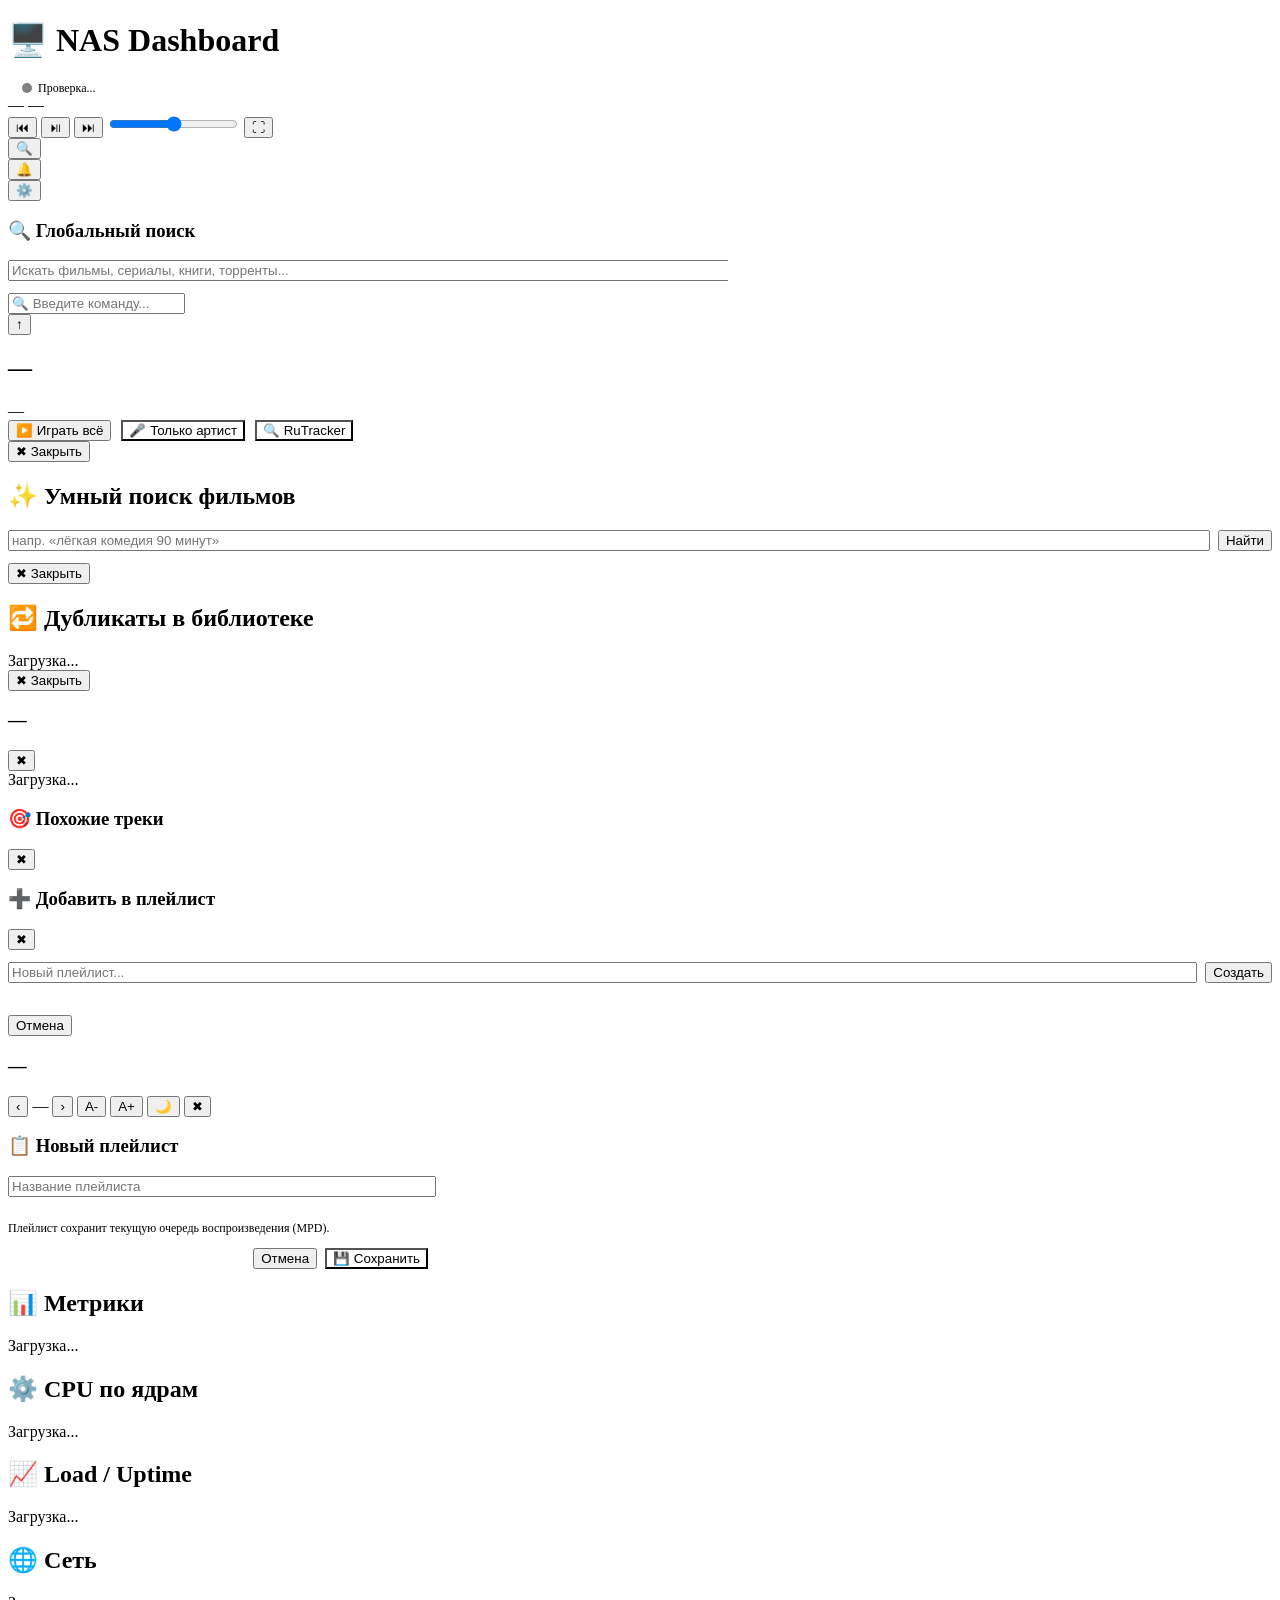
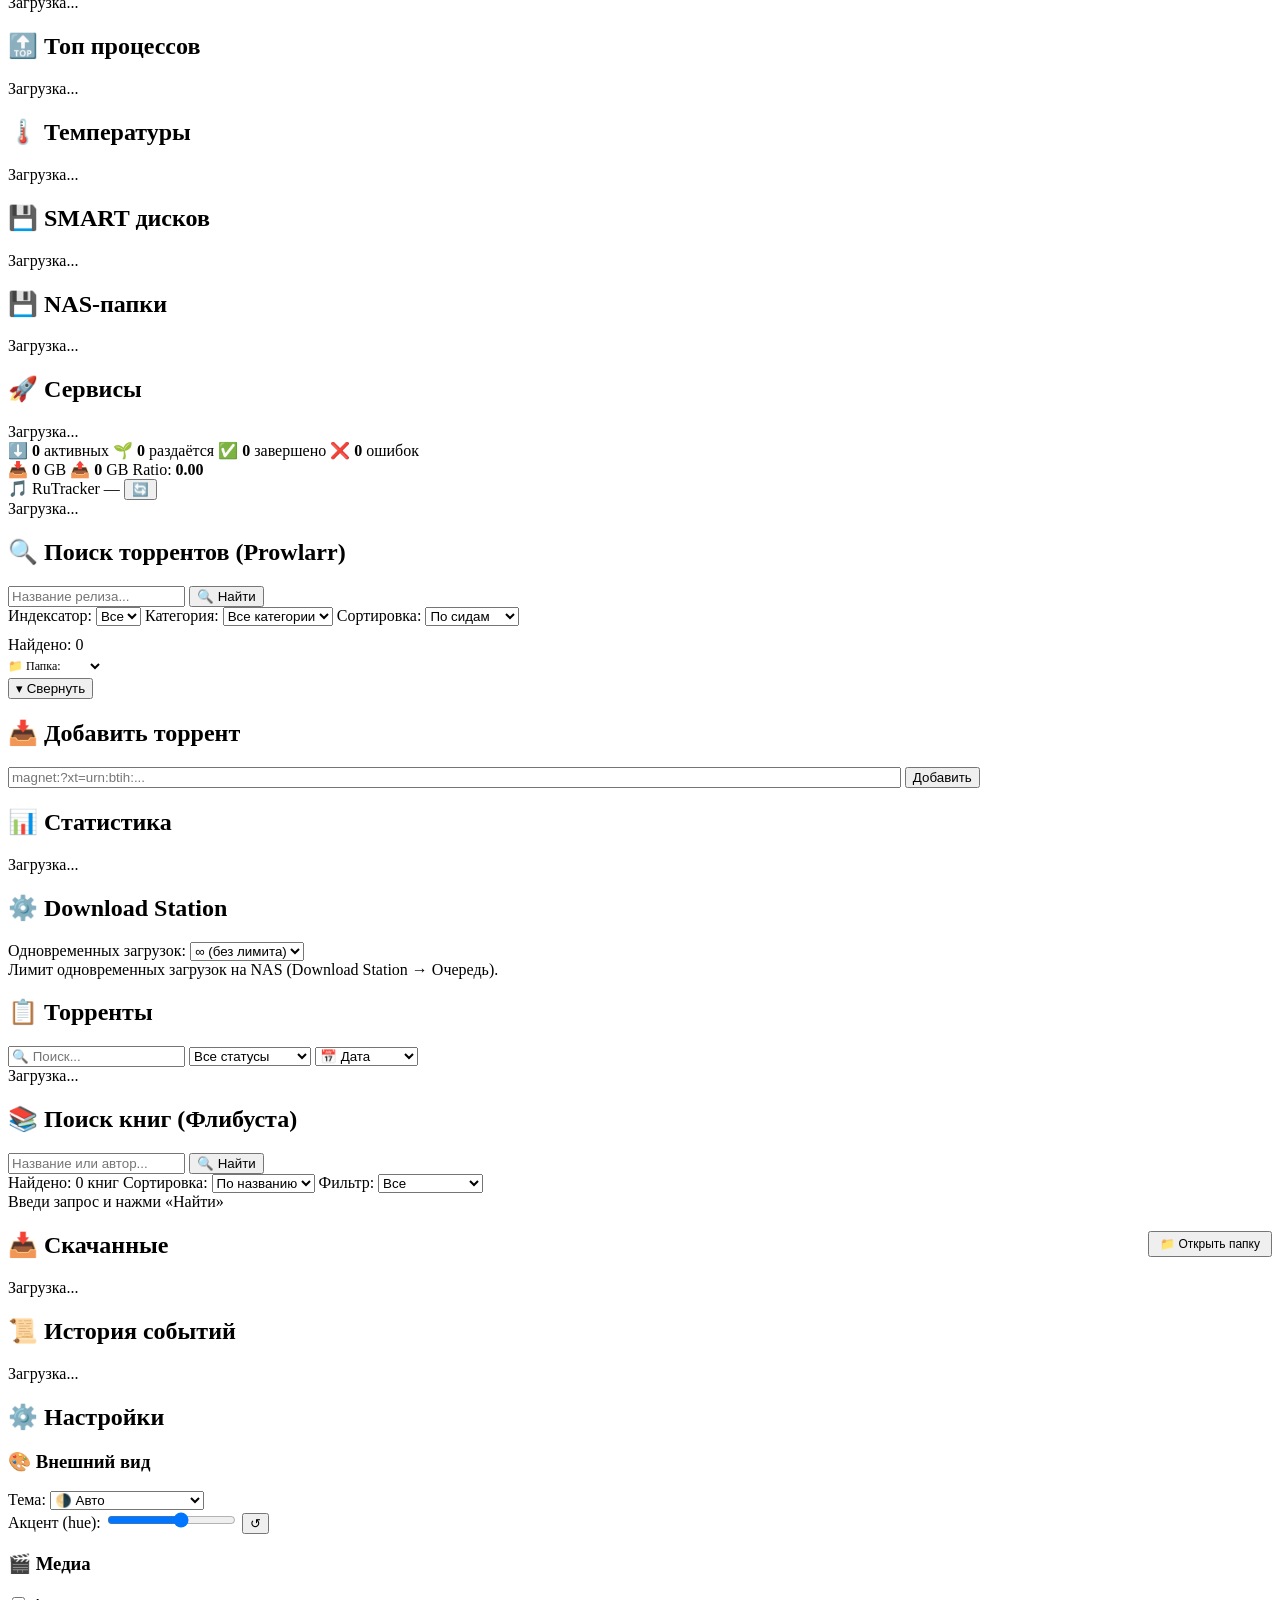
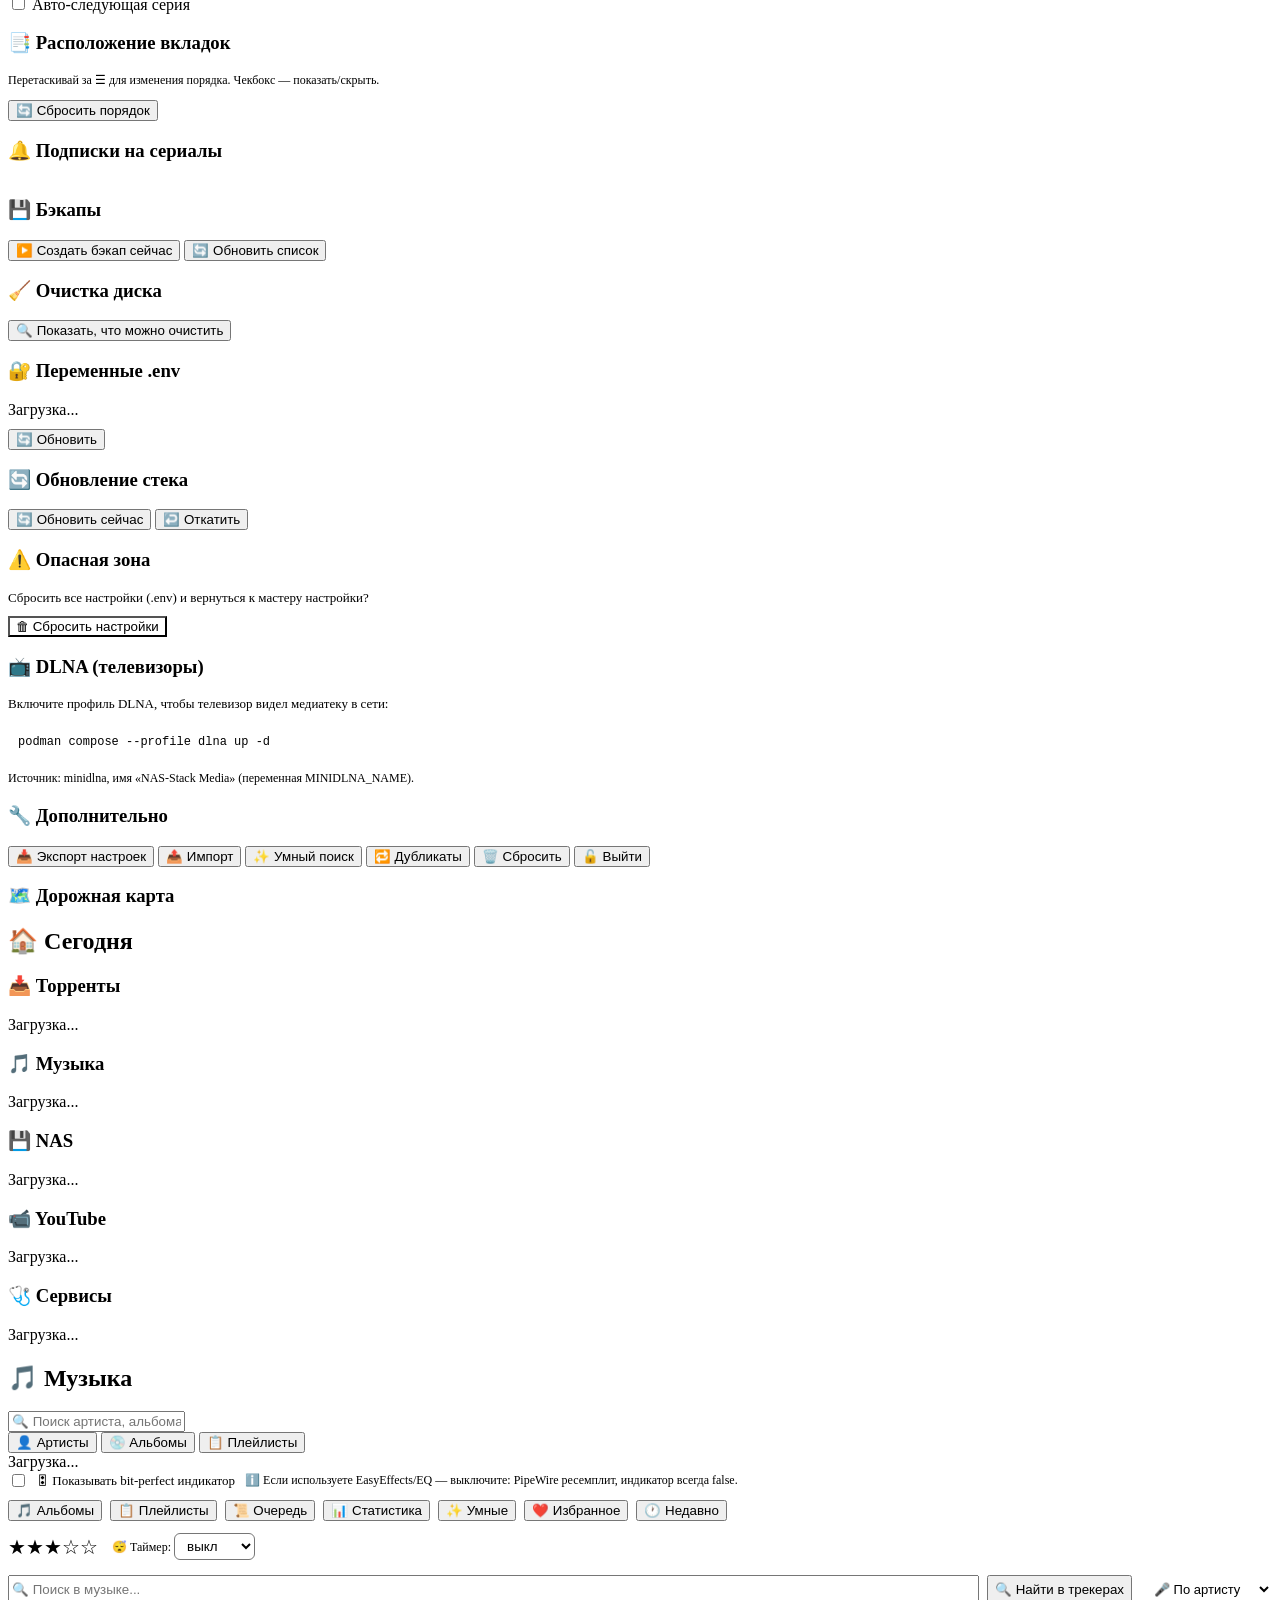
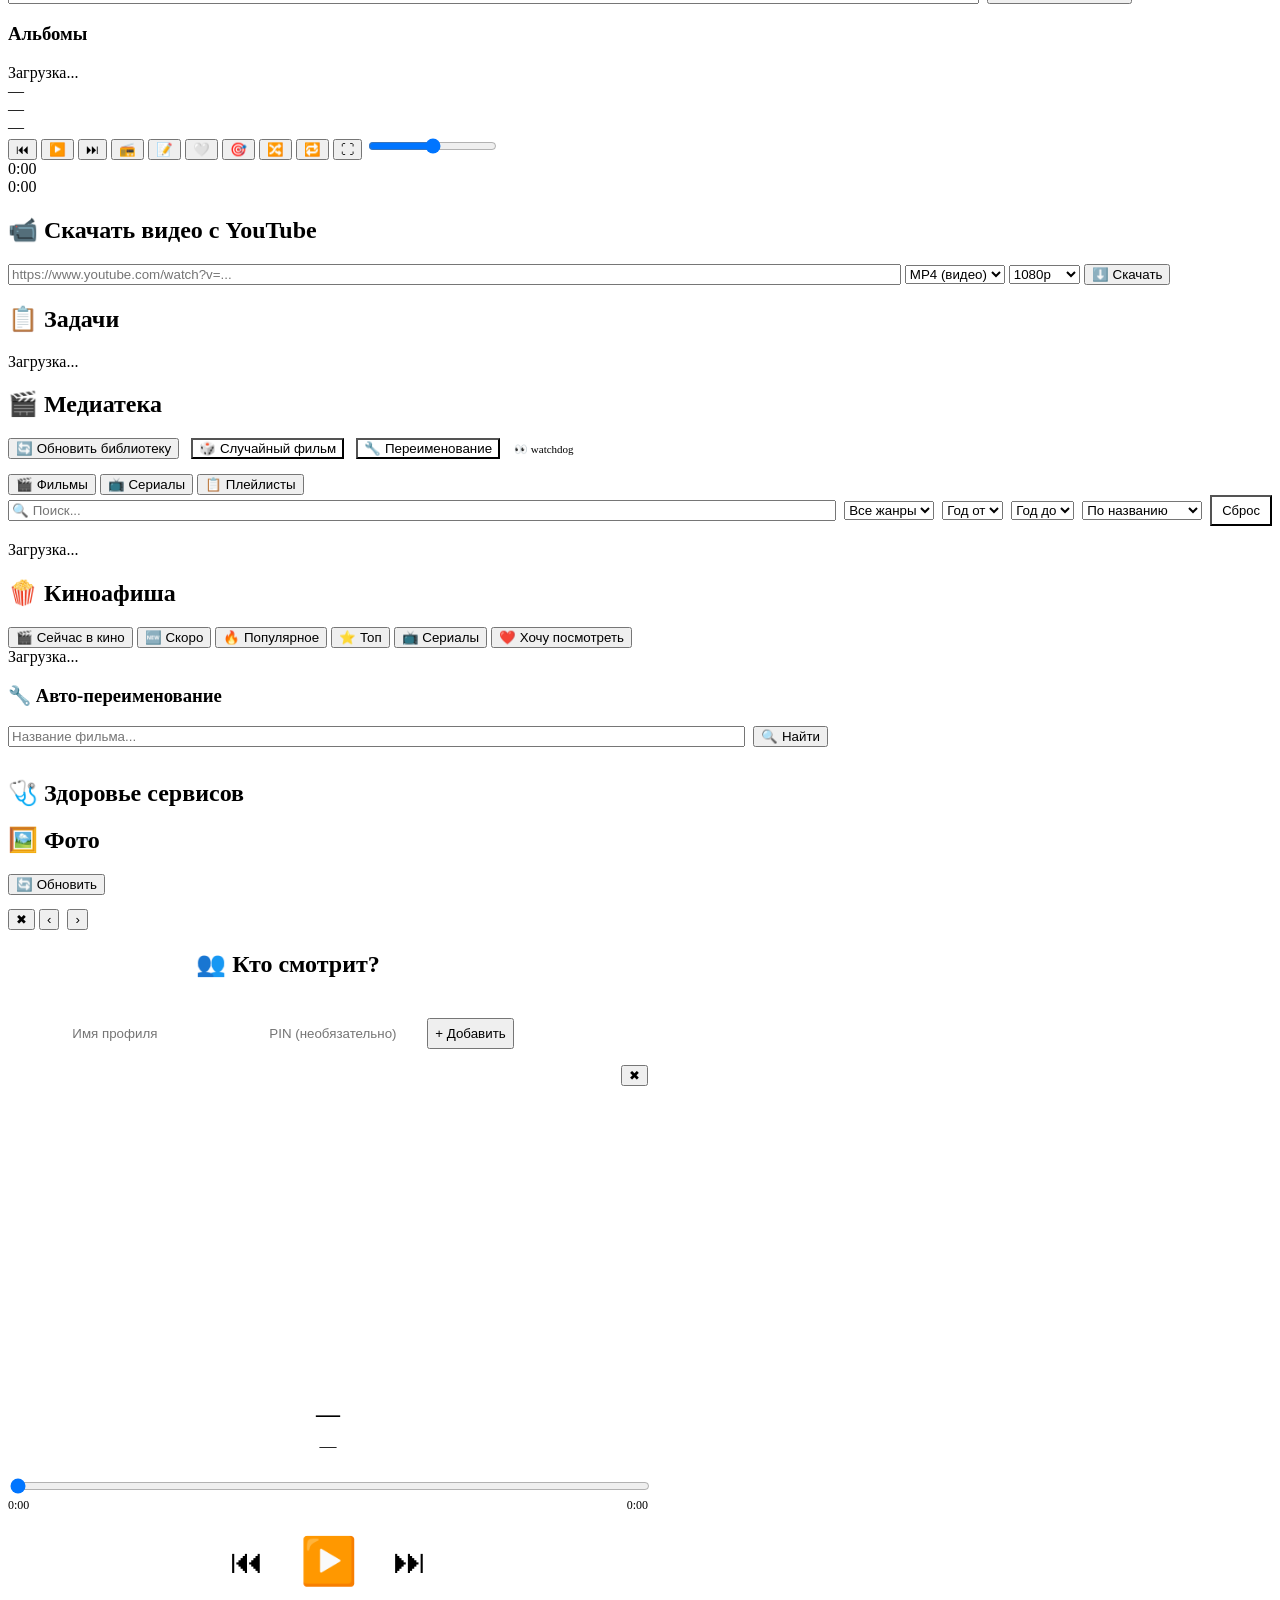
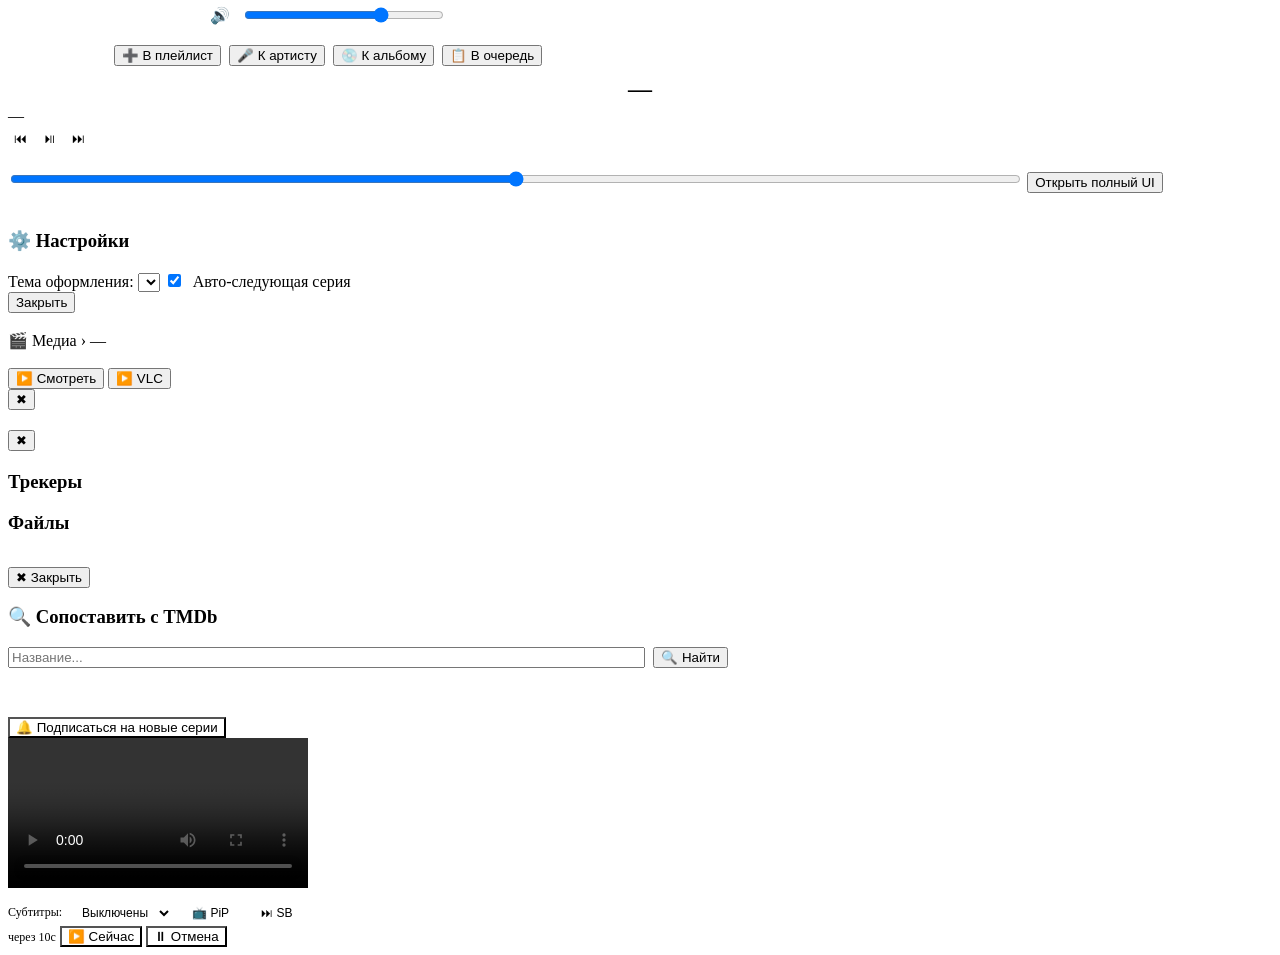
==== web-dashboard/static/index.html @ 62905355 "Initial commit: NAS-Stack secure baseline (P0/P1 audit fixes)" ====
<!DOCTYPE html>
<html lang="ru">
<head>
    <meta charset="UTF-8">
    <meta name="viewport" content="width=device-width, initial-scale=1.0">
    <title>NAS Dashboard</title>
    <meta name="theme-color" content="#cba6f7">
    <link rel="manifest" href="/manifest.json">
    <meta name="nas-auth-enabled" content="__NAS_AUTH_ENABLED__">
    <meta name="nas-books-opener-url" content="http://localhost:9999">
    <meta name="nas-youtube-host-dir" content="/mnt/nas/YT_video">
    <script src="/static/theme.js"></script>
    <link rel="stylesheet" href="/static/app.css">
</head>
<body>
    <div id="update-banner" style="display:none; background:var(--accent); color:var(--bg); padding:8px 16px; text-align:center; position:fixed; top:0; left:0; right:0; z-index:2000;">
        🔄 Доступно обновление: <span id="update-count">0</span> коммитов.
        <button onclick="runUpdate()" style="margin-left:12px; background:var(--bg); color:var(--accent); border:none; padding:4px 12px; border-radius:4px; cursor:pointer;">Обновить</button>
        <button onclick="dismissUpdate()" style="margin-left:8px; background:transparent; color:var(--bg); border:none; cursor:pointer;">✕</button>
    </div>
    <div id="top-progress" class="top-progress"></div>

    <div id="login-screen" class="login-screen" style="display:none;">
        <div class="login-card">
            <h1 class="login-title">🖥️ NAS Dashboard</h1>
            <p class="login-subtitle">Введите пароль для входа</p>
            <form onsubmit="event.preventDefault(); doLogin();">
                <input type="password" id="login-password" class="login-input" placeholder="Пароль" autofocus>
                <div id="login-error" class="login-error"></div>
                <button type="submit" class="login-button">🔓 Войти</button>
            </form>
        </div>
    </div>

    <header class="app-header">
        <div class="header-left">
            <h1 class="app-logo">🖥️ NAS Dashboard</h1>
            <div id="health-indicator" title="Статус сервисов" onclick="showTab('health')" style="display:flex;align-items:center;gap:6px;cursor:pointer;margin-left:14px;">
                <div id="health-dot" style="width:10px;height:10px;border-radius:50%;background:gray;"></div>
                <span id="health-text" style="font-size:12px;color:var(--fg-muted);">Проверка...</span>
            </div>
        </div>
        <div class="header-right">
            <div id="mini-player" class="mini-player" onclick="openFullPlayer()" title="Открыть плеер">
                <img id="mini-cover" class="mini-cover" src="" onclick="event.stopPropagation(); openCurrentAlbum()" title="Открыть альбом" onerror="this.style.display='none'">
                <div class="mini-info" onclick="event.stopPropagation(); scrollToCurrentTrack()" title="К текущему треку">
                    <span class="mini-title" id="mini-title">—</span>
                    <span class="mini-artist" id="mini-artist" onclick="event.stopPropagation(); openCurrentArtist()" title="К артисту">—</span>
                </div>
                <button onclick="event.stopPropagation(); musicPrev()" class="mini-btn" title="Prev">⏮</button>
                <button onclick="event.stopPropagation(); musicPlayPause()" class="mini-btn" title="Play/Pause">⏯</button>
                <button onclick="event.stopPropagation(); musicNext()" class="mini-btn" title="Next">⏭</button>
                <input type="range" id="mini-volume-range" class="mini-vol-range" min="0" max="100" oninput="musicVolume(this.value)" onclick="event.stopPropagation()" title="Громкость">
                <button onclick="event.stopPropagation(); openFullPlayer()" class="mini-btn" title="Развернуть">⛶</button>
                <div class="mini-progress" id="mini-progress"><div class="mini-progress-fill" id="mini-progress-fill"></div></div>
            </div>
            <button class="header-btn" onclick="openGlobalSearch()" title="Поиск (Ctrl+K)">🔍</button>
            <div style="position:relative;">
                <button class="header-btn" id="notifications-btn" onclick="toggleNotifPanel()" title="Уведомления">🔔</button>
                <span id="notif-count" style="position:absolute; top:2px; right:2px; background:var(--error); color:var(--bg); border-radius:50%; font-size:10px; min-width:16px; height:16px; display:none; align-items:center; justify-content:center; padding:0 4px;">0</span>
            </div>
            <button class="header-btn" onclick="openSettings()" title="Настройки">⚙️</button>
        </div>
    </header>
    <div id="notif-panel" style="display:none; position:fixed; top:74px; right:20px; width:340px; max-height:70vh; overflow-y:auto; background:var(--surface-strong); border:1px solid var(--glass-border); border-radius:12px; box-shadow:0 8px 24px var(--shadow-color); z-index:2000; padding:12px;"></div>
    <div id="search-modal" class="modal" onclick="if(event.target===this)closeGlobalSearch()">
        <div class="settings-panel" style="max-width:720px; max-height:80vh; overflow-y:auto;">
            <h3>🔍 Глобальный поиск</h3>
            <input type="text" id="global-search-input" placeholder="Искать фильмы, сериалы, книги, торренты..." style="width:100%; margin-bottom:12px;" onkeydown="if(event.key==='Enter')runGlobalSearch()" />
            <div id="global-search-results"></div>
        </div>
    </div>
    <div id="command-palette" class="modal" onclick="if(event.target===this)closeCommandPalette()">
        <div class="cmd-palette-content">
            <input type="text" id="cmd-input" placeholder="🔍 Введите команду..." autocomplete="off"
                   oninput="renderCommands(this.value)"
                   onkeydown="cmdKeydown(event)">
            <div id="cmd-list"></div>
        </div>
    </div>
    <button id="scroll-top" class="scroll-top" onclick="window.scrollTo({top:0,behavior:'smooth'})" title="Наверх">↑</button>
    <div id="album-modal" class="modal" onclick="if(event.target===this)closeAlbumModal()">
        <div class="album-modal-content">
            <div class="album-header">
                <img id="album-cover" src="" onerror="this.style.display='none'">
                <div class="album-info">
                    <h2 id="album-title">—</h2>
                    <div id="album-artist" class="album-artist">—</div>
                    <button onclick="playCurrentAlbum()" class="album-play-all">▶️ Играть всё</button>
                    <button onclick="playArtistOnly()" class="album-play-all" style="background:var(--bg-button);color:var(--fg);margin-left:6px;">🎤 Только артист</button>
                    <button onclick="searchAlbumOnRuTracker()" class="album-play-all" style="background:var(--bg-button);color:var(--fg);margin-left:6px;">🔍 RuTracker</button>
                </div>
            </div>
            <div id="album-tracks" class="album-tracks"></div>
            <button onclick="closeAlbumModal()" class="album-close">✖ Закрыть</button>
        </div>
    </div>

    <div id="smart-search-modal" class="modal" onclick="if(event.target===this)this.classList.remove('show')">
        <div class="album-modal-content">
            <h2>✨ Умный поиск фильмов</h2>
            <div style="display:flex;gap:8px;margin:12px 0;">
                <input id="smart-search-input" placeholder="напр. «лёгкая комедия 90 минут»" style="flex:1;"
                       onkeydown="if(event.key==='Enter')runSmartSearch()">
                <button onclick="runSmartSearch()">Найти</button>
            </div>
            <div id="smart-search-params" style="font-size:12px;color:var(--fg-muted);"></div>
            <div id="smart-search-results" style="margin-top:10px;"></div>
            <button onclick="document.getElementById('smart-search-modal').classList.remove('show')" class="album-close">✖ Закрыть</button>
        </div>
    </div>

    <div id="duplicates-modal" class="modal" onclick="if(event.target===this)this.classList.remove('show')">
        <div class="album-modal-content">
            <h2>🔁 Дубликаты в библиотеке</h2>
            <div id="duplicates-list" style="margin-top:10px;"><div class="loading">Загрузка...</div></div>
            <button onclick="document.getElementById('duplicates-modal').classList.remove('show')" class="album-close">✖ Закрыть</button>
        </div>
    </div>

    <div id="lyrics-modal" class="modal" onclick="if(event.target===this)closeLyrics()">
        <div class="lyrics-content">
            <div class="lyrics-header">
                <h3 id="lyrics-title">—</h3>
                <button onclick="closeLyrics()">✖</button>
            </div>
            <div id="lyrics-body" class="lyrics-body">Загрузка...</div>
        </div>
    </div>
    <div id="similar-modal" class="modal" onclick="if(event.target===this)closeSimilar()">
        <div class="lyrics-content">
            <div class="lyrics-header">
                <h3>🎯 Похожие треки</h3>
                <button onclick="closeSimilar()">✖</button>
            </div>
            <div id="similar-body" class="lyrics-body"></div>
        </div>
    </div>

    <div id="add-to-playlist-modal" class="modal" onclick="if(event.target===this)closeAddToPlaylist()">
        <div class="lyrics-content">
            <div class="lyrics-header">
                <h3>➕ Добавить в плейлист</h3>
                <button onclick="closeAddToPlaylist()">✖</button>
            </div>
            <div class="lyrics-body">
                <div id="add-pl-current-track" style="color:var(--fg-dim);font-size:12px;margin-bottom:12px;"></div>
                <div style="display:flex;gap:8px;margin-bottom:16px;">
                    <input id="new-playlist-name" placeholder="Новый плейлист..." style="flex:1;">
                    <button onclick="createPlaylistAndAdd()">Создать</button>
                </div>
                <div id="playlists-list"></div>
                <button onclick="closeAddToPlaylist()" style="margin-top:16px;">Отмена</button>
            </div>
        </div>
    </div>

    <div id="reader-modal" class="modal" onclick="if(event.target===this)closeReader()">
        <div class="reader-content">
            <div class="reader-header">
                <h3 id="reader-title">—</h3>
                <div class="reader-controls">
                    <button onclick="readerPrev()" title="Назад">‹</button>
                    <span id="reader-page">—</span>
                    <button onclick="readerNext()" title="Вперёд">›</button>
                    <button onclick="readerChangeFont(-1)" title="Меньше шрифт">A-</button>
                    <button onclick="readerChangeFont(1)" title="Больше шрифт">A+</button>
                    <button onclick="toggleReaderTheme()" id="reader-theme-btn" title="Тема чтения">🌙</button>
                    <button onclick="closeReader()" title="Закрыть">✖</button>
                </div>
            </div>
            <div id="reader-view" class="reader-view"></div>
            <div id="foliate-view" class="reader-view" style="display:none;"></div>
        </div>
    </div>
    <div id="playlist-modal" class="modal" onclick="if(event.target===this)closePlaylistModal()">
        <div class="settings-panel" style="max-width:420px;">
            <h3>📋 Новый плейлист</h3>
            <input type="text" id="playlist-name-input" placeholder="Название плейлиста" style="width:100%;margin-bottom:12px;">
            <p style="color:var(--fg-muted);font-size:12px;margin-bottom:12px;">Плейлист сохранит текущую очередь воспроизведения (MPD).</p>
            <div style="display:flex;gap:8px;justify-content:flex-end;">
                <button onclick="closePlaylistModal()">Отмена</button>
                <button onclick="createPlaylist()" style="background:var(--accent);color:var(--bg);">💾 Сохранить</button>
            </div>
        </div>
    </div>

    <div class="tabs" id="tabs-nav"></div>

    <!-- МЕТРИКИ -->
    <div id="tab-stats" class="tab-content">
        <h2>📊 Метрики</h2>
        <div id="stats" class="card">Загрузка...</div>

        <h2>⚙️ CPU по ядрам</h2>
        <div id="cpu-cores" class="card">Загрузка...</div>

        <h2>📈 Load / Uptime</h2>
        <div id="load-info" class="card">Загрузка...</div>

        <h2>🌐 Сеть</h2>
        <div id="network-info" class="card">Загрузка...</div>

        <h2>🔝 Топ процессов</h2>
        <div id="processes-info" class="card">Загрузка...</div>

        <h2>🌡️ Температуры</h2>
        <div id="sensors-info" class="card"><div style="color:var(--fg-dim);">Загрузка...</div></div>

        <h2>💾 SMART дисков</h2>
        <div id="smart-info" class="card"><div style="color:var(--fg-dim);">Загрузка...</div></div>

        <h2>💾 NAS-папки</h2>
        <div id="nas-info" class="card">Загрузка...</div>

        <h2>🚀 Сервисы</h2>
        <div id="status" class="card">Загрузка...</div>
    </div>

    <!-- ТОРРЕНТЫ -->
    <div id="tab-torrents" class="tab-content">
        <div class="torrent-stats-card" id="torrent-stats-card">
            <div class="ts-row">
                <span class="ts-stat">⬇️ <b id="ts-active">0</b> активных</span>
                <span class="ts-stat">🌱 <b id="ts-seeding">0</b> раздаётся</span>
                <span class="ts-stat">✅ <b id="ts-finished">0</b> завершено</span>
                <span class="ts-stat">❌ <b id="ts-error">0</b> ошибок</span>
            </div>
            <div class="ts-row">
                <span class="ts-stat">📥 <b id="ts-downloaded">0</b> GB</span>
                <span class="ts-stat">📤 <b id="ts-uploaded">0</b> GB</span>
                <span class="ts-stat">Ratio: <b id="ts-ratio">0.00</b></span>
            </div>
        </div>
        <div class="rutracker-card">
            <div class="rutracker-header">
                <span class="rutracker-logo">🎵 RuTracker</span>
                <span id="rutracker-username" class="rutracker-username">—</span>
                <button onclick="refreshRutracker()" class="rutracker-refresh">🔄</button>
            </div>
            <div class="rutracker-stats" id="rutracker-stats">
                <span class="rutracker-loading">Загрузка...</span>
            </div>
        </div>
        <h2>🔍 Поиск торрентов (Prowlarr)</h2>
        <div class="card">
            <div class="books-search">
                <input type="text" id="torrent-query" placeholder="Название релиза..." onkeydown="if(event.key==='Enter')searchTorrentsUI()" />
                <button onclick="searchTorrentsUI()">🔍 Найти</button>
            </div>
            <div class="books-controls" style="margin-bottom:0;">
                <label>Индексатор:
                    <select id="indexer-filter">
                        <option value="">Все</option>
                    </select>
                </label>
                <label>Категория:
                    <select id="torrent-category">
                        <option value="">Все категории</option>
                        <option value="3000">🎵 Музыка</option>
                        <option value="2000">🎬 Фильмы</option>
                        <option value="5000">📺 Сериалы</option>
                        <option value="7000">📚 Книги</option>
                        <option value="4000">🎮 Игры</option>
                        <option value="1000">🕹️ Консоли</option>
                    </select>
                </label>
                <label>Сортировка:
                    <select id="search-sort" onchange="renderSearchResultsPage()">
                        <option value="seeders">По сидам</option>
                        <option value="size">По размеру</option>
                        <option value="date">По дате</option>
                    </select>
                </label>
            </div>
            <div id="search-results-block" style="margin-top:10px;">
                <div class="search-header">
                    <span class="search-count" id="search-count">Найдено: 0</span>
                    <label style="display: flex; align-items: center; gap: 6px; color: var(--fg-muted); font-size: 12px;">
                        📁 Папка:
                        <select id="dest-select" style="background: var(--bg-button); color: var(--fg); border: 1px solid var(--bg-button-hover); border-radius: 4px; padding: 4px 8px; font-size: 12px;">
                        </select>
                    </label>
                    <button id="toggle-search-btn" onclick="toggleSearchResults()">▾ Свернуть</button>
                </div>
                <div id="search-results-content">
                    <div id="search-results"></div>
                </div>
            </div>
        </div>

        <h2>📥 Добавить торрент</h2>
        <div class="card">
            <input type="text" id="magnet" placeholder="magnet:?xt=urn:btih:..." style="width:70%;" />
            <button onclick="addTorrent()">Добавить</button>
            <div id="log" style="margin-top:10px; font-size:12px; color:var(--fg-muted);"></div>
        </div>

        <h2>📊 Статистика</h2>
        <div id="torrent-stats" class="card">Загрузка...</div>

        <h2>⚙️ Download Station</h2>
        <div class="ds-settings-card">
            <div class="ds-row">
                <label>Одновременных загрузок:</label>
                <select id="ds-max-download" onchange="saveDsSettings()">
                    <option value="0">∞ (без лимита)</option>
                    <option value="1">1</option>
                    <option value="2">2</option>
                    <option value="3">3</option>
                    <option value="4">4</option>
                    <option value="5">5</option>
                    <option value="6">6</option>
                    <option value="7">7</option>
                    <option value="8">8</option>
                    <option value="9">9</option>
                    <option value="10">10</option>
                </select>
                <span id="ds-status" style="color:var(--success); font-size:12px;"></span>
            </div>
            <div class="ds-hint">Лимит одновременных загрузок на NAS (Download Station → Очередь).</div>
        </div>

        <h2>📋 Торренты <span id="torrent-count" style="color:var(--fg-dim); font-size:14px;"></span></h2>
        <div class="torrent-filters">
            <input type="text" id="torrent-filter-search" placeholder="🔍 Поиск..." oninput="renderTorrentsPage()">
            <select id="torrent-filter-status" onchange="renderTorrentsPage()">
                <option value="">Все статусы</option>
                <option value="downloading">⬇️ Скачивается</option>
                <option value="seeding">🌱 Раздаётся</option>
                <option value="paused">⏸ Пауза</option>
                <option value="finished">✅ Завершено</option>
                <option value="error">❌ Ошибка</option>
            </select>
            <select id="torrent-sort" onchange="renderTorrentsPage()">
                <option value="date">📅 Дата</option>
                <option value="name">🔤 Название</option>
                <option value="size">💾 Размер</option>
                <option value="speed">⚡ Скорость</option>
                <option value="progress">📊 Прогресс</option>
            </select>
        </div>
        <div id="torrents" class="torrents">Загрузка...</div>
    </div>

    <!-- КНИГИ -->
    <div id="tab-books" class="tab-content">
        <h2>📚 Поиск книг (Флибуста)</h2>

        <div class="books-search">
            <input type="text" id="book-query" placeholder="Название или автор..." onkeydown="if(event.key==='Enter')searchBooks()" />
            <button onclick="searchBooks()">🔍 Найти</button>
        </div>

        <div class="books-controls">
            <span id="books-count" style="color:var(--fg-muted);">Найдено: 0 книг</span>
            <span style="flex:1;"></span>
            <label>Сортировка:
                <select id="books-sort" onchange="renderBooks()">
                    <option value="title">По названию</option>
                    <option value="author">По автору</option>
                    <option value="year">По году</option>
                </select>
            </label>
            <label>Фильтр:
                <select id="books-filter" onchange="renderBooks()">
                    <option value="all">Все</option>
                    <option value="fb2">Только FB2</option>
                    <option value="epub">Только EPUB</option>
                    <option value="mobi">Только MOBI</option>
                </select>
            </label>
        </div>

        <div id="books-grid" class="books-grid">
            <div class="loading">Введи запрос и нажми «Найти»</div>
        </div>

        <h2>📥 Скачанные <span id="downloaded-count" style="color:var(--fg-dim); font-size:14px;"></span>
            <button onclick="openFolder()" style="float:right;font-size:12px;padding:4px 10px;">📁 Открыть папку</button>
        </h2>
        <div id="downloaded" class="card">Загрузка...</div>
    </div>

    <!-- ИСТОРИЯ -->
    <div id="tab-history" class="tab-content">
        <h2>📜 История событий</h2>
        <div id="download-stats" class="card" style="margin-bottom:16px;"></div>
        <div id="history" class="history-list">Загрузка...</div>
    </div>

    <!-- SETTINGS -->
    <div id="tab-settings" class="tab-content">
        <h2>⚙️ Настройки</h2>
        <div class="settings-section">
            <h3>🎨 Внешний вид</h3>
            <div class="setting-row">
                <label>Тема:</label>
                <select id="set-theme" onchange="changeTheme(this.value)">
                    <option value="auto">🌗 Авто</option>
                    <option value="mocha">🌙 Catppuccin Mocha</option>
                    <option value="latte">☀️ Catppuccin Latte</option>
                    <option value="dracula">🧛 Dracula</option>
                    <option value="nord">❄️ Nord</option>
                    <option value="tokyo-night">🌃 Tokyo Night</option>
                    <option value="rose-pine">🌹 Rosé Pine</option>
                    <option value="everforest">🌲 Everforest</option>
                    <option value="kanagawa">🌊 Kanagawa</option>
                    <option value="gruvbox">🟫 Gruvbox</option>
                    <option value="one-dark">⚫ One Dark</option>
                </select>
            </div>
            <div id="theme-preview-row" class="theme-preview-row"></div>
            <div class="setting-row">
                <label>Акцент (hue):</label>
                <input type="range" id="accent-hue" min="0" max="360" value="210"
                       oninput="applyAccentHue(this.value, true)" style="flex:1;">
                <button onclick="resetAccentHue()" title="Сбросить">↺</button>
            </div>
        </div>
        <div class="settings-section">
            <h3>🎬 Медиа</h3>
            <div class="setting-row">
                <label><input type="checkbox" id="set-autonext" onchange="toggleAutoNext(this.checked)"> Авто-следующая серия</label>
            </div>
        </div>
        <div class="settings-section">
            <h3>📑 Расположение вкладок</h3>
            <p style="color:var(--fg-muted); font-size:12px; margin-bottom:12px;">Перетаскивай за ☰ для изменения порядка. Чекбокс — показать/скрыть.</p>
            <div id="tabs-settings" class="tabs-settings"></div>
            <div class="setting-row" style="margin-top:12px;">
                <button onclick="resetTabOrder()">🔄 Сбросить порядок</button>
            </div>
        </div>
        <div class="settings-section">
            <h3>🔔 Подписки на сериалы</h3>
            <div id="subscriptions-list" style="display:flex;flex-direction:column;gap:6px;"></div>
        </div>
        <div class="settings-section">
            <h3>💾 Бэкапы</h3>
            <div class="setting-row" style="margin-bottom:10px;">
                <button onclick="runBackup()">▶️ Создать бэкап сейчас</button>
                <button onclick="loadBackups()">🔄 Обновить список</button>
            </div>
            <div id="backup-list"></div>
        </div>
        <div class="settings-section">
            <h3>🧹 Очистка диска</h3>
            <div class="setting-row" style="margin-bottom:10px;">
                <button onclick="previewCleanup()">🔍 Показать, что можно очистить</button>
                <button onclick="runCleanup()" id="cleanup-btn" style="display:none;">🧹 Очистить</button>
            </div>
            <div id="cleanup-preview"></div>
        </div>
        <div class="settings-section">
            <h3>🔐 Переменные .env</h3>
            <div id="env-list"><div class="loading">Загрузка...</div></div>
            <div class="setting-row" style="margin-top:10px;">
                <button onclick="loadEnv()">🔄 Обновить</button>
            </div>
        </div>
        <div class="settings-section">
            <h3>🔄 Обновление стека</h3>
            <div class="setting-row">
                <button onclick="runUpdate()">🔄 Обновить сейчас</button>
                <button onclick="rollbackUpdate()" class="danger">↩️ Откатить</button>
            </div>
            <div id="update-status" style="font-size:12px;color:var(--fg-muted);margin-top:8px;"></div>
        </div>
        <div class="settings-section" style="border:1px solid var(--error);">
            <h3 style="color:var(--error);">⚠️ Опасная зона</h3>
            <p style="font-size:13px;color:var(--fg-muted);margin-bottom:10px;">Сбросить все настройки (.env) и вернуться к мастеру настройки?</p>
            <button onclick="resetSetup()" style="background:var(--error);color:var(--bg);">🗑 Сбросить настройки</button>
        </div>
        <div class="settings-section">
            <h3>📺 DLNA (телевизоры)</h3>
            <p style="font-size:13px;color:var(--fg-muted);">Включите профиль DLNA, чтобы телевизор видел медиатеку в сети:</p>
            <pre style="background:var(--bg);padding:10px;border-radius:6px;font-size:12px;overflow-x:auto;">podman compose --profile dlna up -d</pre>
            <p style="font-size:12px;color:var(--fg-dim);">Источник: minidlna, имя «NAS-Stack Media» (переменная MINIDLNA_NAME).</p>
        </div>
        <div class="settings-section">
            <h3>🔧 Дополнительно</h3>
            <div class="setting-row">
                <button onclick="exportSettings()">📥 Экспорт настроек</button>
                <button onclick="importSettings()">📤 Импорт</button>
                <button onclick="openSmartSearch()">✨ Умный поиск</button>
                <button onclick="openDuplicates()">🔁 Дубликаты</button>
                <button onclick="resetSettings()" class="danger">🗑️ Сбросить</button>
                <button onclick="doLogout()" class="danger">🔓 Выйти</button>
            </div>
        </div>
        <div class="settings-section">
            <h3>🗺️ Дорожная карта</h3>
            <div id="roadmap"></div>
        </div>
    </div>

    <!-- MUSIC -->
    <div id="tab-today" class="tab-content active">
        <h2>🏠 Сегодня</h2>
        <div class="dashboard-grid" id="today-grid">
            <div class="card" id="today-torrents"><h3>📥 Торренты</h3><div class="loading">Загрузка...</div></div>
            <div class="card" id="today-music"><h3>🎵 Музыка</h3><div class="loading">Загрузка...</div></div>
            <div class="card" id="today-nas"><h3>💾 NAS</h3><div class="loading">Загрузка...</div></div>
            <div class="card" id="today-youtube"><h3>📹 YouTube</h3><div class="loading">Загрузка...</div></div>
            <div class="card" id="today-health"><h3>🩺 Сервисы</h3><div class="loading">Загрузка...</div></div>
        </div>
    </div>

    <div id="tab-music" class="tab-content">
        <h2>🎵 Музыка</h2>
        <div id="music-layout">
            <div id="music-sidebar">
                <input type="text" id="music-search" placeholder="🔍 Поиск артиста, альбома, трека..." oninput="filterMusicSidebar(this.value)">
                <div class="music-filter">
                    <button class="active" onclick="setMusicSidebarTab('artists', this)">👤 Артисты</button>
                    <button onclick="setMusicSidebarTab('albums', this)">💿 Альбомы</button>
                    <button onclick="setMusicSidebarTab('playlists', this)">📋 Плейлисты</button>
                </div>
                <div id="music-sidebar-list"><div class="loading">Загрузка...</div></div>
            </div>
            <div id="music-main">
                <div id="music-detail" style="display:none;"></div>
                <div id="music-main-default">
        <div class="music-visualizer" id="music-visualizer">
            <div class="viz-bar"></div><div class="viz-bar"></div><div class="viz-bar"></div><div class="viz-bar"></div>
            <div class="viz-bar"></div><div class="viz-bar"></div><div class="viz-bar"></div><div class="viz-bar"></div>
            <div class="viz-bar"></div><div class="viz-bar"></div><div class="viz-bar"></div><div class="viz-bar"></div>
            <div class="viz-bar"></div><div class="viz-bar"></div><div class="viz-bar"></div><div class="viz-bar"></div>
        </div>
        <div style="display:flex;align-items:center;gap:10px;flex-wrap:wrap;margin-bottom:10px;font-size:13px;">
            <label style="display:flex;align-items:center;gap:8px;color:var(--fg);cursor:pointer;">
                <input type="checkbox" id="bit-perfect-toggle">
                🎛 Показывать bit-perfect индикатор
            </label>
            <span class="hint" style="color:var(--fg-dim);font-size:12px;">ℹ️ Если используете EasyEffects/EQ — выключите: PipeWire ресемплит, индикатор всегда false.</span>
        </div>
        <div class="music-tabs" style="display:flex; gap:8px; margin-bottom:12px;">
            <button class="music-tab active" onclick="musicTab('albums', this)">🎵 Альбомы</button>
            <button class="music-tab" onclick="musicTab('playlists', this)">📋 Плейлисты</button>
            <button class="music-tab" onclick="musicTab('queue', this)">📜 Очередь</button>
            <button class="music-tab" onclick="musicTab('stats', this)">📊 Статистика</button>
            <button class="music-tab" onclick="musicTab('smart', this)">✨ Умные</button>
            <button class="music-tab" onclick="musicTab('favorites', this)">❤️ Избранное</button>
            <button class="music-tab" onclick="musicTab('recent', this)">🕐 Недавно</button>
        </div>
        <div style="display:flex;align-items:center;gap:14px;flex-wrap:wrap;margin-bottom:10px;">
            <span id="rating-stars" style="font-size:20px;">★★★☆☆</span>
            <label style="color:var(--fg-muted);font-size:12px;">😴 Таймер:
                <select onchange="setSleepTimer(parseInt(this.value))" style="background:var(--bg-button);color:var(--fg);border-radius:6px;padding:4px 8px;">
                    <option value="0">выкл</option>
                    <option value="15">15 мин</option>
                    <option value="30">30 мин</option>
                    <option value="60">60 мин</option>
                </select>
            </label>
        </div>
        <div id="music-content-albums">
            <div class="music-search" style="margin:15px 0; display:flex; gap:8px;">
                <input type="text" id="music-search-input" placeholder="🔍 Поиск в музыке..." style="flex:1;" onkeydown="if(event.key==='Enter')musicSearch()">
                <button onclick="findMusicInTrackers()" class="music-find-btn">🔍 Найти в трекерах</button>
                <select id="music-sort" onchange="musicLoadAlbums()" style="background:var(--bg-button); color:var(--fg); border:1px solid var(--bg-button-hover); border-radius:4px; padding:6px 10px; font-size:13px;">
                    <option value="artist">🎤 По артисту</option>
                    <option value="album">💿 По альбому</option>
                    <option value="recent">🆕 Недавние</option>
                </select>
            </div>
            <h3>Альбомы <span id="music-albums-count" style="color:var(--fg-dim); font-size:13px;"></span></h3>
            <div id="music-albums" class="music-albums-grid"><div class="loading">Загрузка...</div></div>
            <div id="browser-audio-panel" style="display:none; margin-top:16px; padding:12px; background:var(--bg-card); border-radius:10px;">
                <div style="font-size:13px;color:var(--fg-muted);margin-bottom:8px;">🌐 Браузерный режим (MPD не найден) — HTML5 + ffmpeg</div>
                <div id="browser-title" style="font-size:15px;font-weight:600;">—</div>
                <div id="browser-artist" style="font-size:12px;color:var(--fg-dim);margin-bottom:8px;">—</div>
                <audio id="browser-audio" controls preload="none" style="width:100%;"></audio>
                <div id="browser-now" style="font-size:12px;color:var(--fg-dim);margin-top:6px;"></div>
                <div id="browser-tracks" class="album-tracks" style="margin-top:8px;"></div>
            </div>
        </div>
        <div id="music-content-playlists" style="display:none;">
            <h3>Плейлисты <button onclick="openPlaylistModal()" style="margin-left:8px;">➕ Создать</button></h3>
            <div id="music-playlists" class="music-albums-grid"><div class="loading">Загрузка...</div></div>
            <div id="playlist-tracks"></div>
        </div>
        <div id="music-content-queue" style="display:none;">
            <h3>Очередь <button onclick="musicQueueClear()" style="margin-left:8px;">🗑️ Очистить</button></h3>
            <div id="music-queue" class="album-tracks"></div>
        </div>
        <div id="music-content-stats" style="display:none;">
            <h3>📊 Статистика прослушивания</h3>
            <div id="music-stats"></div>
            <div id="music-stats-pg"></div>
        </div>
        <div id="music-content-smart" style="display:none;">
            <h3>✨ Умные плейлисты</h3>
            <div style="display:flex;gap:8px;flex-wrap:wrap;margin-bottom:12px;">
                <button onclick="loadSmartPlaylist('recent')">🕐 Недавно</button>
                <button onclick="loadSmartPlaylist('top_month')">🏆 Топ месяца</button>
                <button onclick="loadSmartPlaylist('top_year')">🏆 Топ года</button>
                <button onclick="loadSmartPlaylist('forgotten')">💤 Забытые</button>
                <button onclick="loadSmartPlaylist('wave')">🌊 Моя волна</button>
            </div>
            <div id="smart-playlist"></div>
        </div>
        <div id="music-content-favorites" style="display:none;">
            <h3>❤️ Избранное</h3>
            <div id="music-favorites"></div>
        </div>
        <div id="music-content-recent" style="display:none;">
            <h3>🕐 Слушали недавно</h3>
            <div style="display:flex;align-items:center;gap:12px;margin-bottom:8px;">
                <span style="color:var(--fg-dim);font-size:12px;">Всего записей: <span id="listens-count">—</span></span>
                <button onclick="clearListens()" style="background:var(--error);color:var(--bg);">🗑 Очистить историю</button>
            </div>
            <div id="music-recent"></div>
        </div>
                </div>
            </div>
            <div id="music-player-bar">
        <div class="music-player">
            <div class="music-now-playing">
                <img id="music-cover" src="" onclick="openCurrentAlbum()" title="Открыть альбом" style="cursor:pointer;" onerror="this.style.display='none'">
                <div class="music-info">
                    <div id="music-title" onclick="scrollToCurrentTrack()" title="К текущему треку" style="cursor:pointer;">—</div>
                    <div id="music-artist" onclick="openCurrentArtist()" title="К артисту" style="cursor:pointer;">—</div>
                    <div id="music-album">—</div>
                    <div id="music-audio-info" class="music-audio-info"></div>
                    <span id="audio-badge" class="audio-badge"></span>
                </div>
            </div>
            <div class="music-controls">
                <button onclick="musicPrev()">⏮</button>
                <button onclick="musicPlayPause()" id="music-play-btn">▶️</button>
                <button onclick="musicNext()">⏭</button>
                <button onclick="musicRadioNext()" title="Моя волна" id="music-radio-btn">📻</button>
                <button onclick="musicShowLyrics()" title="Текст песни" id="lyrics-btn">📝</button>
                <button onclick="toggleFavorite()" title="Избранное" id="fav-btn">🤍</button>
                <button onclick="musicShowSimilar()" title="Похожие" id="similar-btn">🎯</button>
                <button onclick="musicShuffle()" id="music-shuffle-btn">🔀</button>
                <button onclick="musicRepeat()" id="music-repeat-btn">🔁</button>
                <button onclick="openFullPlayer()" title="Развернуть плеер">⛶</button>
                <input type="range" id="music-volume" min="0" max="100" oninput="musicVolume(this.value)">
            </div>
        </div>
        <div class="music-progress" id="music-progress-container">
            <span id="music-elapsed">0:00</span>
            <div class="music-seek-bar" id="music-seek-bar">
                <div class="music-seek-fill" id="music-seek-fill"></div>
                <div class="music-seek-handle" id="music-seek-handle"></div>
            </div>
            <span id="music-duration">0:00</span>
        </div>

            </div>
        </div>
    </div>
    <!-- YOUTUBE -->
    <div id="tab-youtube" class="tab-content">
        <h2>📹 Скачать видео с YouTube</h2>

        <div class="card">
            <input type="text" id="yt-url" placeholder="https://www.youtube.com/watch?v=..." style="width:70%;" />
            <select id="yt-format">
                <option value="mp4">MP4 (видео)</option>
                <option value="mp3">MP3 (аудио)</option>
            </select>
            <select id="yt-quality">
                <option value="1080">1080p</option>
                <option value="720">720p</option>
                <option value="480">480p</option>
                <option value="best">Лучшее</option>
            </select>
            <button onclick="addYoutubeJob()">⬇️ Скачать</button>
            <div id="yt-log" style="margin-top:10px; font-size:12px; color:var(--fg-muted);"></div>
        </div>

        <h2>📋 Задачи <span id="yt-count" style="color:var(--fg-dim); font-size:14px;"></span></h2>
        <div id="yt-jobs" class="torrents">Загрузка...</div>
    </div>

    <!-- МЕДИА -->
    <div id="tab-media" class="tab-content">
        <h2>🎬 Медиатека</h2>
        <div class="media-controls">
            <button onclick="scanMedia(event)">🔄 Обновить библиотеку</button>
            <button onclick="rollRandomMovie()" id="roll-random-btn" style="background:var(--purple);color:var(--bg);margin-left:8px;">🎲 Случайный фильм</button>
            <button onclick="openRenameModal()" style="background:var(--bg-button);color:var(--fg);margin-left:8px;">🔧 Переименование</button>
            <span id="media-stats" style="color: var(--fg-muted); margin-left: 10px;"></span>
            <span id="watchdog-status" title="watchdog: авто-обнаружение новых файлов (fsnotify + polling)" style="color:var(--fg-dim); font-size:11px; margin-left:auto;">👀 watchdog</span>
        </div>
        <div class="shelf" id="continue-shelf">
            <div id="continue-watching" class="continue-row"></div>
        </div>
        <div id="library-stats" style="display:flex; flex-wrap:wrap; gap:10px; margin-bottom:15px;"></div>
        <div id="smart-shelves" class="smart-shelves"></div>
        <div class="media-tabs">
            <button class="media-tab active" onclick="showMediaType('movie', event)">🎬 Фильмы</button>
            <button class="media-tab" onclick="showMediaType('tv', event)">📺 Сериалы</button>
            <button class="media-tab" onclick="showMediaPlaylists(event)">📋 Плейлисты</button>
        </div>
        <div class="media-filters" style="display:flex; flex-wrap:wrap; gap:8px; align-items:center; margin-bottom:15px;">
            <input type="text" id="media-search" placeholder="🔍 Поиск..." oninput="onMediaSearch()" style="flex:1; min-width:180px;" />
            <select id="media-genre" onchange="onMediaSearch()">
                <option value="">Все жанры</option>
            </select>
            <select id="media-year-min" onchange="onMediaSearch()">
                <option value="">Год от</option>
            </select>
            <select id="media-year-max" onchange="onMediaSearch()">
                <option value="">Год до</option>
            </select>
            <select id="media-sort" onchange="onMediaSearch()">
                <option value="title">По названию</option>
                <option value="year">По году</option>
                <option value="rating">По рейтингу</option>
                <option value="added">По добавлению</option>
            </select>
            <button onclick="resetMediaFilters()" style="background:var(--bg-button); color:var(--fg); padding:6px 10px; font-size:13px;">Сброс</button>
        </div>
        <div id="media-grid" class="media-grid"><div class="loading">Загрузка...</div></div>
        <div id="media-playlists" class="media-grid" style="display:none;"></div>
    </div>

    <!-- КИНОАФИША -->
    <div id="tab-cinema" class="tab-content">
        <h2>🍿 Киноафиша</h2>
        <div class="cinema-tabs">
            <button class="cinema-tab active" onclick="cinemaTab('now_playing', this)">🎬 Сейчас в кино</button>
            <button class="cinema-tab" onclick="cinemaTab('upcoming', this)">🆕 Скоро</button>
            <button class="cinema-tab" onclick="cinemaTab('popular', this)">🔥 Популярное</button>
            <button class="cinema-tab" onclick="cinemaTab('top_rated', this)">⭐ Топ</button>
            <button class="cinema-tab" onclick="cinemaTab('tv_on_air', this)">📺 Сериалы</button>
            <button class="cinema-tab" onclick="cinemaTab('wishlist', this)">❤️ Хочу посмотреть</button>
        </div>
        <div id="cinema-content" class="cinema-content">
            <div class="loading">Загрузка...</div>
        </div>
        <div class="cinema-pagination" id="cinema-pagination"></div>
    </div>

    <!-- АВТО-ПЕРЕИМЕНОВАНИЕ -->
    <div id="rename-modal" class="modal" onclick="if(event.target===this)closeRenameModal()">
        <div class="settings-panel" style="max-width:820px;">
            <h3>🔧 Авто-переименование</h3>
            <div style="display:flex; gap:8px; margin-bottom:12px;">
                <input type="text" id="rename-search" placeholder="Название фильма..." style="flex:1;" onkeydown="if(event.key==='Enter')renameSearch()">
                <button onclick="renameSearch()">🔍 Найти</button>
            </div>
            <div id="rename-results" style="max-height:40vh; overflow-y:auto;"></div>
            <div id="rename-preview" style="margin-top:12px;"></div>
        </div>
    </div>

    <!-- ЗДОРОВЬЕ (HEALTHCHECK) -->    <div id="tab-health" class="tab-content">
        <h2>🩺 Здоровье сервисов</h2>
        <div class="card">
            <div id="health-summary"></div>
            <div id="health-services"></div>
        </div>
    </div>

    <!-- ФОТО -->
    <div id="tab-photos" class="tab-content">
        <h2>🖼️ Фото <span id="photos-count" style="color:var(--fg-dim); font-size:14px;"></span></h2>
        <div class="photos-controls" style="margin-bottom:14px;">
            <button onclick="loadPhotos()">🔄 Обновить</button>
        </div>
        <div id="photos-groups"></div>
    </div>
    <div id="photo-lightbox" class="modal" onclick="if(event.target===this)closeLightbox()">
        <button class="lightbox-close" onclick="closeLightbox()">✖</button>
        <button class="lightbox-nav lightbox-prev" onclick="event.stopPropagation(); lightboxNav(-1)">‹</button>
        <img id="lightbox-img" src="" alt="" />
        <video id="lightbox-video" controls style="display:none;"></video>
        <button class="lightbox-nav lightbox-next" onclick="event.stopPropagation(); lightboxNav(1)">›</button>
        <div id="lightbox-caption" class="lightbox-caption"></div>
    </div>

    <div id="notification" class="notify"></div>

    <div id="profile-modal" class="modal" onclick="if(event.target===this)this.classList.remove('show')">
        <div class="album-modal-content" style="max-width:560px;text-align:center;">
            <h2>👥 Кто смотрит?</h2>
            <div id="profile-list" style="display:flex;gap:16px;justify-content:center;flex-wrap:wrap;margin:20px 0;"></div>
            <div style="display:flex;gap:8px;justify-content:center;flex-wrap:wrap;">
                <input id="new-profile-name" placeholder="Имя профиля" style="padding:8px 10px;background:var(--bg);border:1px solid var(--bg-button);border-radius:6px;color:var(--fg);">
                <input id="new-profile-pin" placeholder="PIN (необязательно)" style="padding:8px 10px;background:var(--bg);border:1px solid var(--bg-button);border-radius:6px;color:var(--fg);width:140px;">
                <button onclick="createProfile()">+ Добавить</button>
            </div>
        </div>
    </div>

    <div id="full-player-modal" class="modal" onclick="if(event.target===this)closeFullPlayer()">
        <div class="album-modal-content" style="max-width:640px;text-align:center;">
            <button onclick="closeFullPlayer()" class="album-close" style="float:right;margin:0;">✖</button>
            <img id="fp-cover" src="" title="Открыть альбом"
                 style="width:320px;height:320px;border-radius:16px;object-fit:cover;background:var(--bg-button);margin:16px auto;display:block;cursor:pointer;"
                 onclick="openCurrentAlbum()" onerror="this.style.visibility='hidden'">
            <h2 id="fp-title" style="margin:8px 0;cursor:pointer;" onclick="scrollToCurrentTrack()">—</h2>
            <a id="fp-artist" href="#" style="font-size:17px;color:var(--fg-muted);text-decoration:none;"
               onclick="event.preventDefault();openCurrentArtist();">—</a>
            <div id="fp-album" style="color:var(--fg-dim);font-size:13px;margin:6px 0;"></div>
            <div style="width:100%;margin:20px 0;">
                <input type="range" id="fp-seek" min="0" max="1000" value="0" style="width:100%;accent-color:var(--accent);"
                       oninput="onSeekInput(this.value,true)" onchange="onSeekCommit(this.value)">
                <div style="display:flex;justify-content:space-between;font-size:12px;color:var(--fg-dim);">
                    <span id="fp-elapsed">0:00</span><span id="fp-duration">0:00</span>
                </div>
            </div>
            <div style="display:flex;justify-content:center;gap:24px;font-size:34px;align-items:center;margin:16px 0;">
                <button onclick="musicPrev()" style="background:none;border:none;color:var(--fg);cursor:pointer;font-size:34px;">⏮</button>
                <button onclick="musicPlayPause()" id="fp-play" style="background:none;border:none;color:var(--accent);cursor:pointer;font-size:46px;">▶️</button>
                <button onclick="musicNext()" style="background:none;border:none;color:var(--fg);cursor:pointer;font-size:34px;">⏭</button>
            </div>
            <div style="display:flex;align-items:center;gap:12px;justify-content:center;">
                <span>🔊</span>
                <input type="range" id="fp-volume" min="0" max="100" value="70" style="width:200px;accent-color:var(--accent);" oninput="musicVolume(this.value)">
            </div>
            <div style="display:flex;gap:8px;justify-content:center;margin-top:20px;flex-wrap:wrap;">
                <button onclick="fpAddToPlaylist()">➕ В плейлист</button>
                <button onclick="openCurrentArtist()">🎤 К артисту</button>
                <button onclick="openCurrentAlbum()">💿 К альбому</button>
                <button onclick="fpAddToQueue()">📋 В очередь</button>
            </div>
        </div>
    </div>

    <div id="pwa-player">
        <img id="pwa-cover" src="" onerror="this.style.display='none'">
        <h2 id="pwa-title" style="text-align:center;margin:10px 0 0;">—</h2>
        <p id="pwa-artist" style="color:var(--fg-muted);margin:4px 0;">—</p>
        <div class="pwa-controls">
            <button onclick="musicPrev()" style="background:transparent;border:none;color:var(--fg);">⏮</button>
            <button onclick="musicPlayPause()" style="background:transparent;border:none;color:var(--fg);">⏯</button>
            <button onclick="musicNext()" style="background:transparent;border:none;color:var(--fg);">⏭</button>
        </div>
        <input type="range" id="pwa-volume" min="0" max="100" style="width:80%;margin-top:24px;" onchange="musicVolume(this.value)">
        <button onclick="location.href='/?pwa=full'" style="margin-top:20px;">Открыть полный UI</button>
    </div>
    <div id="modal" class="modal" onclick="this.classList.remove('show')">
        <img id="modal-img" src="" alt="" />
    </div>
    <div id="settings-modal" class="modal" onclick="if(event.target===this)closeSettings()">
        <div class="settings-panel">
            <h3>⚙️ Настройки</h3>
            <label>Тема оформления:
                <select id="theme-select" onchange="changeTheme(this.value)"></select>
            </label>
            <label style="margin-top:4px;">
                <input type="checkbox" id="auto-next-toggle" onchange="toggleAutoNext(this.checked)" checked style="width:auto;margin-right:8px;" />
                Авто-следующая серия
            </label>
            <div class="settings-actions">
                <button onclick="closeSettings()">Закрыть</button>
            </div>
        </div>
    </div>
    <div id="media-modal" class="modal" onclick="if(event.target===this)closeMediaModal()">
        <div class="media-detail">
            <img id="media-detail-poster" src="" alt="" />
            <div class="media-detail-info">
                <div class="breadcrumbs">
                    <a onclick="closeMediaModal(); showTab('media')">🎬 Медиа</a>
                    <span>›</span>
                    <span id="bc-current">—</span>
                </div>
                <h3 id="media-detail-title"></h3>
                <div id="media-detail-meta"></div>
                <p id="media-detail-overview"></p>
                <button onclick="openPlayer(currentMediaId)">▶️ Смотреть</button>
                <button onclick="openMediaItem()">▶️ VLC</button>
                <button id="trailer-btn" onclick="openTrailer()" style="display:none; background:var(--bg-button); color:var(--fg);">▶️ Трейлер</button>
                <button id="match-btn" onclick="openMatchModal()" style="display:none; background:var(--bg-button); color:var(--fg);">🔍 Найти в TMDb</button>
                <button id="rename-btn" onclick="renamePreview()" style="display:none; background:var(--bg-button); color:var(--fg);">✏️ Переименовать</button>
                <button id="add-playlist-btn" onclick="promptAddToPlaylist()" style="display:none; background:var(--bg-button); color:var(--fg);">➕ В плейлист</button>
                <div id="actors-block" class="actors-block" style="display:none;">
                    <h3>Актёры</h3>
                    <div id="actors-list" class="actors-list"></div>
                </div>
            </div>
        </div>
        <div id="similar-block" class="similar-block" style="display:none;">
            <h3>Похожие</h3>
            <div id="similar-grid" class="similar-grid"></div>
        </div>
    </div>
    <div id="person-modal" class="modal" onclick="if(event.target===this)closePersonModal()">
        <div class="person-modal-content">
            <button class="person-close" onclick="closePersonModal()">✖</button>
            <div class="person-head">
                <img id="person-avatar" src="" alt="" style="display:none;" />
                <h2 id="person-name"></h2>
            </div>
            <div id="person-movies" class="media-grid"></div>
        </div>
    </div>
    <div id="torrent-detail-modal" class="modal" onclick="if(event.target===this)closeTorrentDetail()">
        <div class="torrent-detail-content">
            <button class="person-close" onclick="closeTorrentDetail()">✖</button>
            <h2 id="td-title"></h2>
            <div id="td-progress" class="progress-wrap"></div>
            <div id="td-meta" class="td-meta"></div>
            <h3>Трекеры</h3>
            <div id="td-trackers"></div>
            <h3>Файлы</h3>
            <div id="td-files"></div>
            <button onclick="closeTorrentDetail()" style="margin-top:14px;">✖ Закрыть</button>
        </div>
    </div>
    <div id="match-modal" class="modal" onclick="if(event.target===this)closeMatchModal()">
        <div class="settings-panel" style="max-width:720px;">
            <h3>🔍 Сопоставить с TMDb</h3>
            <div style="display:flex; gap:8px; margin-bottom:12px;">
                <input type="text" id="match-query" placeholder="Название..." style="flex:1;" onkeydown="if(event.key==='Enter')searchTMDBMatch()" />
                <button onclick="searchTMDBMatch()">🔍 Найти</button>
            </div>
            <div id="match-results" style="display:grid; grid-template-columns:repeat(auto-fill,minmax(130px,1fr)); gap:10px; max-height:50vh; overflow-y:auto;"></div>
        </div>
    </div>
    <div id="series-modal" class="modal" onclick="if(event.target===this)closeSeriesModal()">
        <div class="series-detail">
            <div class="series-header">
                <img id="series-poster" src="" alt="" />
                <div class="series-info">
                    <h3 id="series-title"></h3>
                    <div class="series-meta" id="series-meta"></div>
                    <p id="series-overview"></p>
                    <button id="series-subscribe-btn" onclick="subscribeSeries()" style="background:var(--bg-button);color:var(--fg);">🔔 Подписаться на новые серии</button>
                    <div id="series-actors" class="actors-block" style="display:none;">
                        <h3>Актёры</h3>
                        <div id="series-actors-list" class="actors-list"></div>
                    </div>
                </div>
            </div>
            <div class="season-tabs" id="season-tabs"></div>
            <div class="episode-list" id="episode-list"></div>
        </div>
    </div>
    <div id="player-modal" class="modal" onclick="if(event.target===this)closePlayer()">
        <div class="player-wrap">
            <div id="resume-banner" style="display:none; background:var(--bg-card); color:var(--fg); padding:10px 16px; border-radius:8px; align-items:center; gap:12px; margin-bottom:8px;">
                <span id="resume-text">Продолжить с 0:00</span>
                <button onclick="resumePlayback()" style="background:var(--accent);color:var(--bg);">▶️ Продолжить</button>
                <button onclick="restartPlayback()" style="background:var(--bg-button);color:var(--fg);">Начать сначала</button>
            </div>
            <video id="player-video" controls autoplay>
                <track id="player-track" kind="subtitles" label="Русские" />
            </video>
            <div id="transcode-badge" style="display:none; margin-top:8px; background:var(--warning); color:var(--bg); padding:6px 12px; border-radius:8px; font-size:12px; font-weight:600;">
                ⚠️ Транскод HEVC → H.264 (может тормозить на слабом CPU)
            </div>
            <div style="display:flex; align-items:center; gap:8px; margin-top:8px;">
                <label style="color:var(--fg-muted); font-size:12px;">Субтитры:</label>
                <select id="subtitle-select" onchange="selectSubtitle(this.value)" style="background:var(--bg-button); color:var(--fg); border:1px solid var(--bg-button-hover); border-radius:4px; padding:4px 8px; font-size:12px;">
                    <option value="">Выключены</option>
                </select>
                <button id="cast-btn" onclick="castVideo()" title="Cast на ТВ" style="display:none; background:var(--bg-button); color:var(--fg); border:none; border-radius:6px; padding:6px 12px; font-size:12px; cursor:pointer;">📺 Cast</button>
                <button id="player-pip" onclick="togglePiP()" style="background:var(--bg-button); color:var(--fg); border:none; border-radius:6px; padding:6px 12px; font-size:12px; cursor:pointer;">📺 PiP</button>
                <button id="sb-toggle" onclick="toggleSponsorblock()" title="SponsorBlock (авто-пропуск спонсоров)" style="background:var(--bg-button); color:var(--fg); border:none; border-radius:6px; padding:6px 12px; font-size:12px; cursor:pointer;">⏭ SB</button>
            </div>
            <div id="auto-next-overlay" class="auto-next-overlay">
                <span id="auto-next-title" style="font-size:13px;font-weight:600;"></span>
                <span style="color:var(--fg-muted);font-size:12px;">через <span id="auto-next-countdown">10</span>с</span>
                <button onclick="watchNowAutoNext()" style="background:var(--accent);color:var(--bg);">▶️ Сейчас</button>
                <button onclick="cancelAutoNext()" style="background:var(--bg-button);color:var(--fg);">⏸ Отмена</button>
            </div>
        </div>
    </div>

    <script src="/static/jszip.min.js"></script>
    <script src="/static/epub.min.js"></script>
    <script src="/static/app.js"></script>
    <script src="/static/torrent.js"></script>
    <script src="/static/media.js"></script>
    <script src="/static/music.js"></script>
    <script src="/static/books.js"></script>
    <script src="/static/init.js"></script>
</body>
</html>
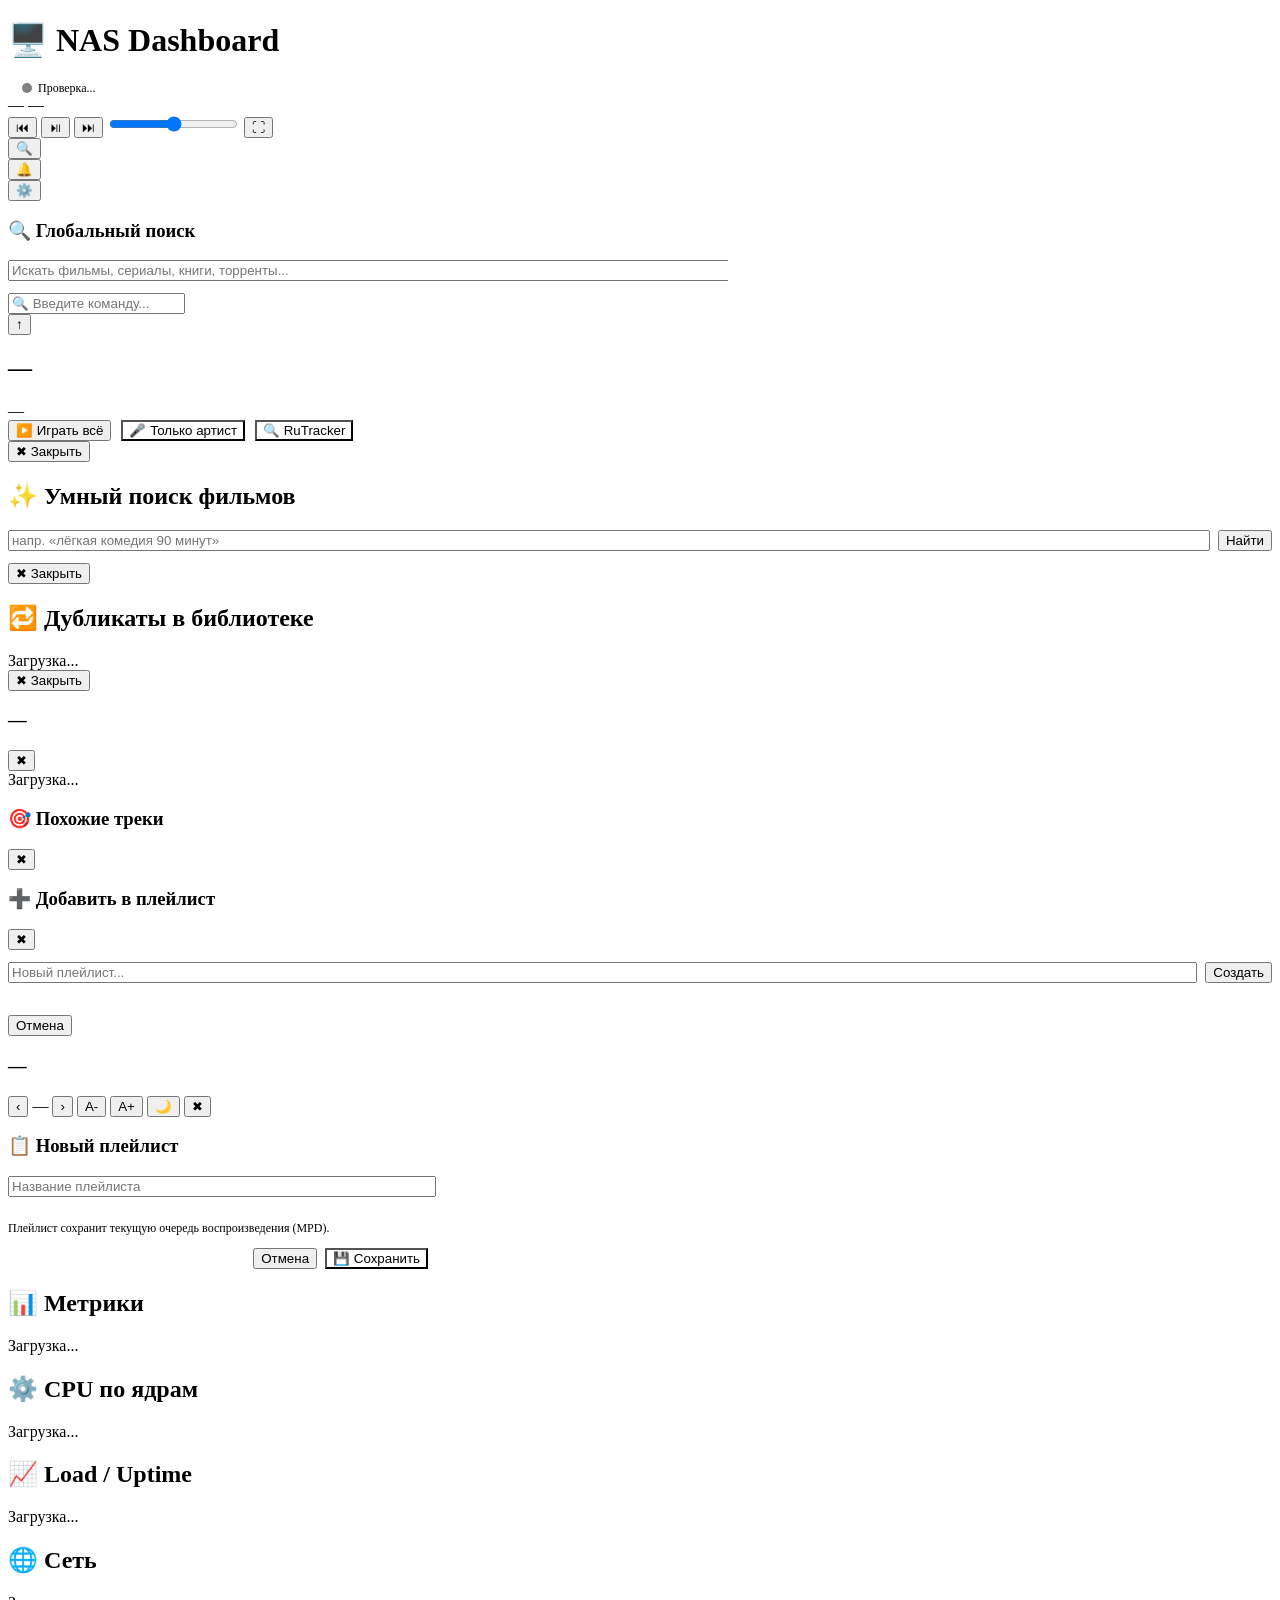
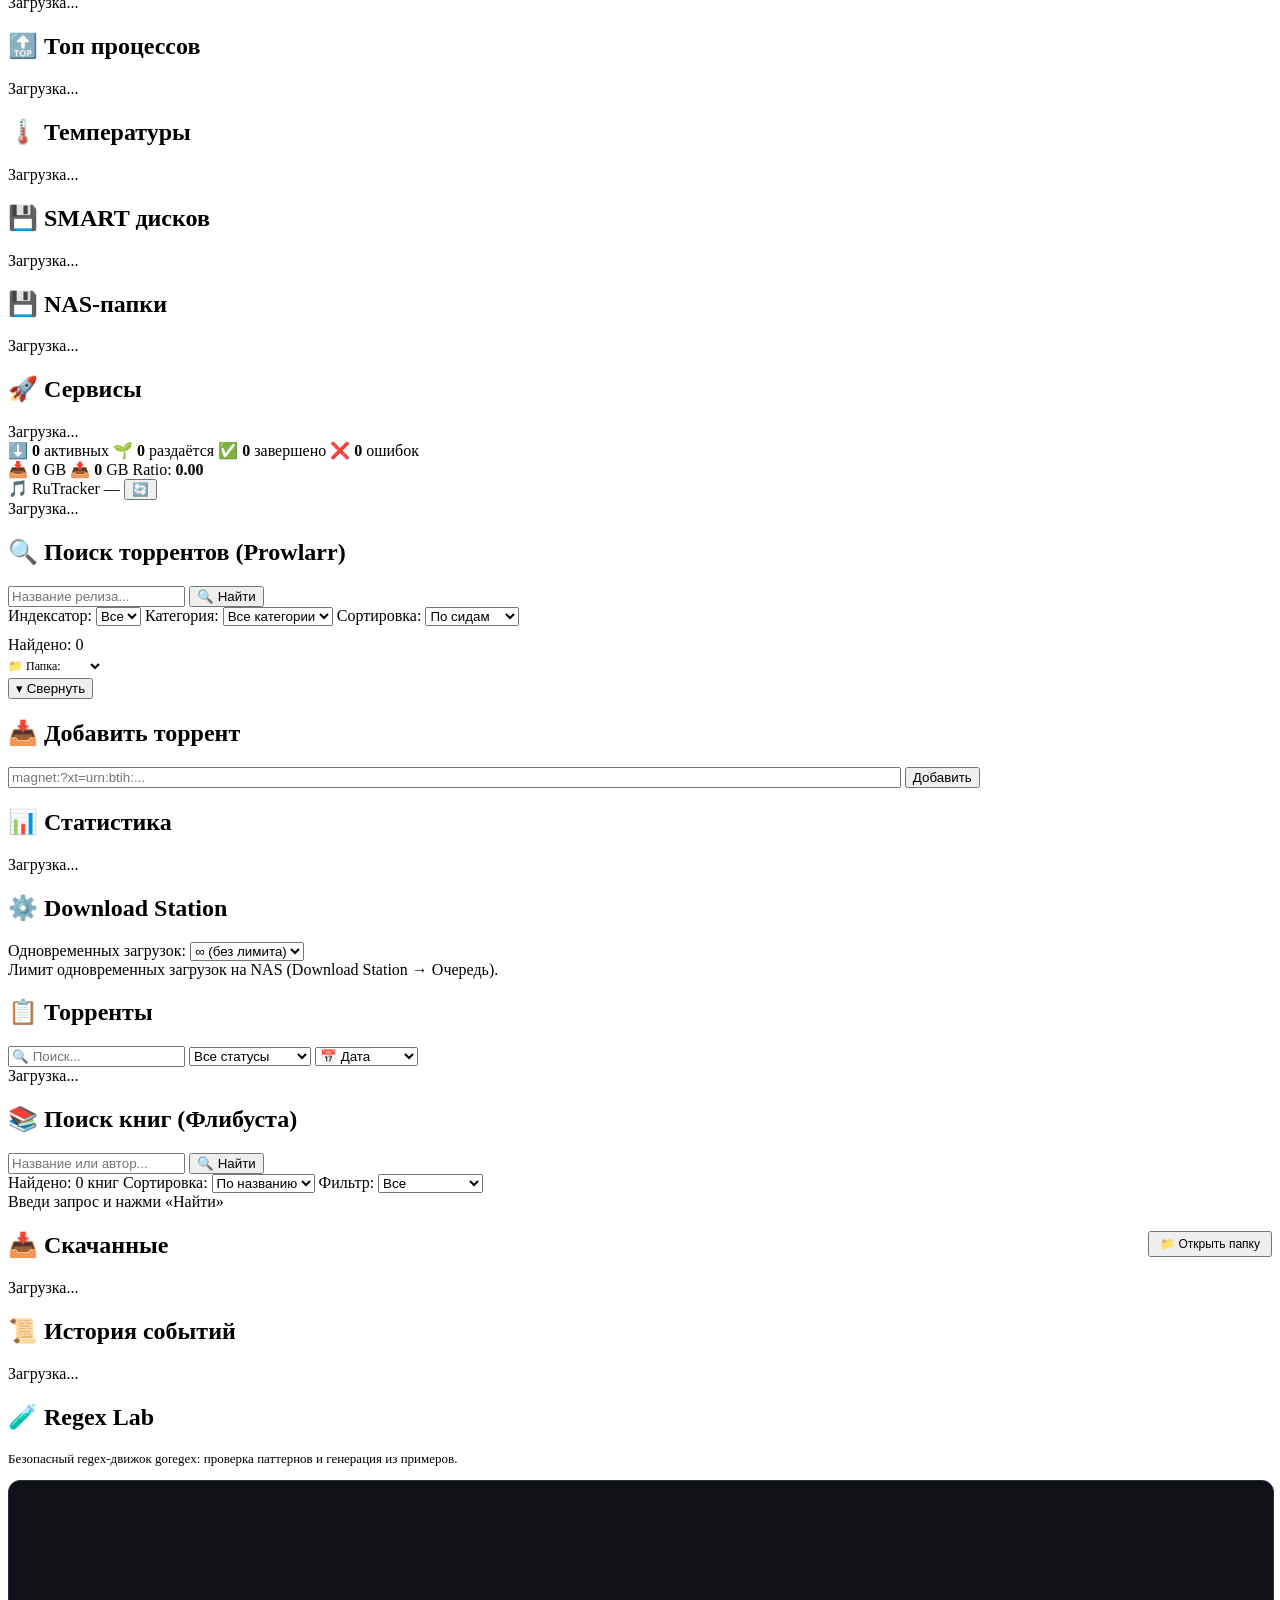
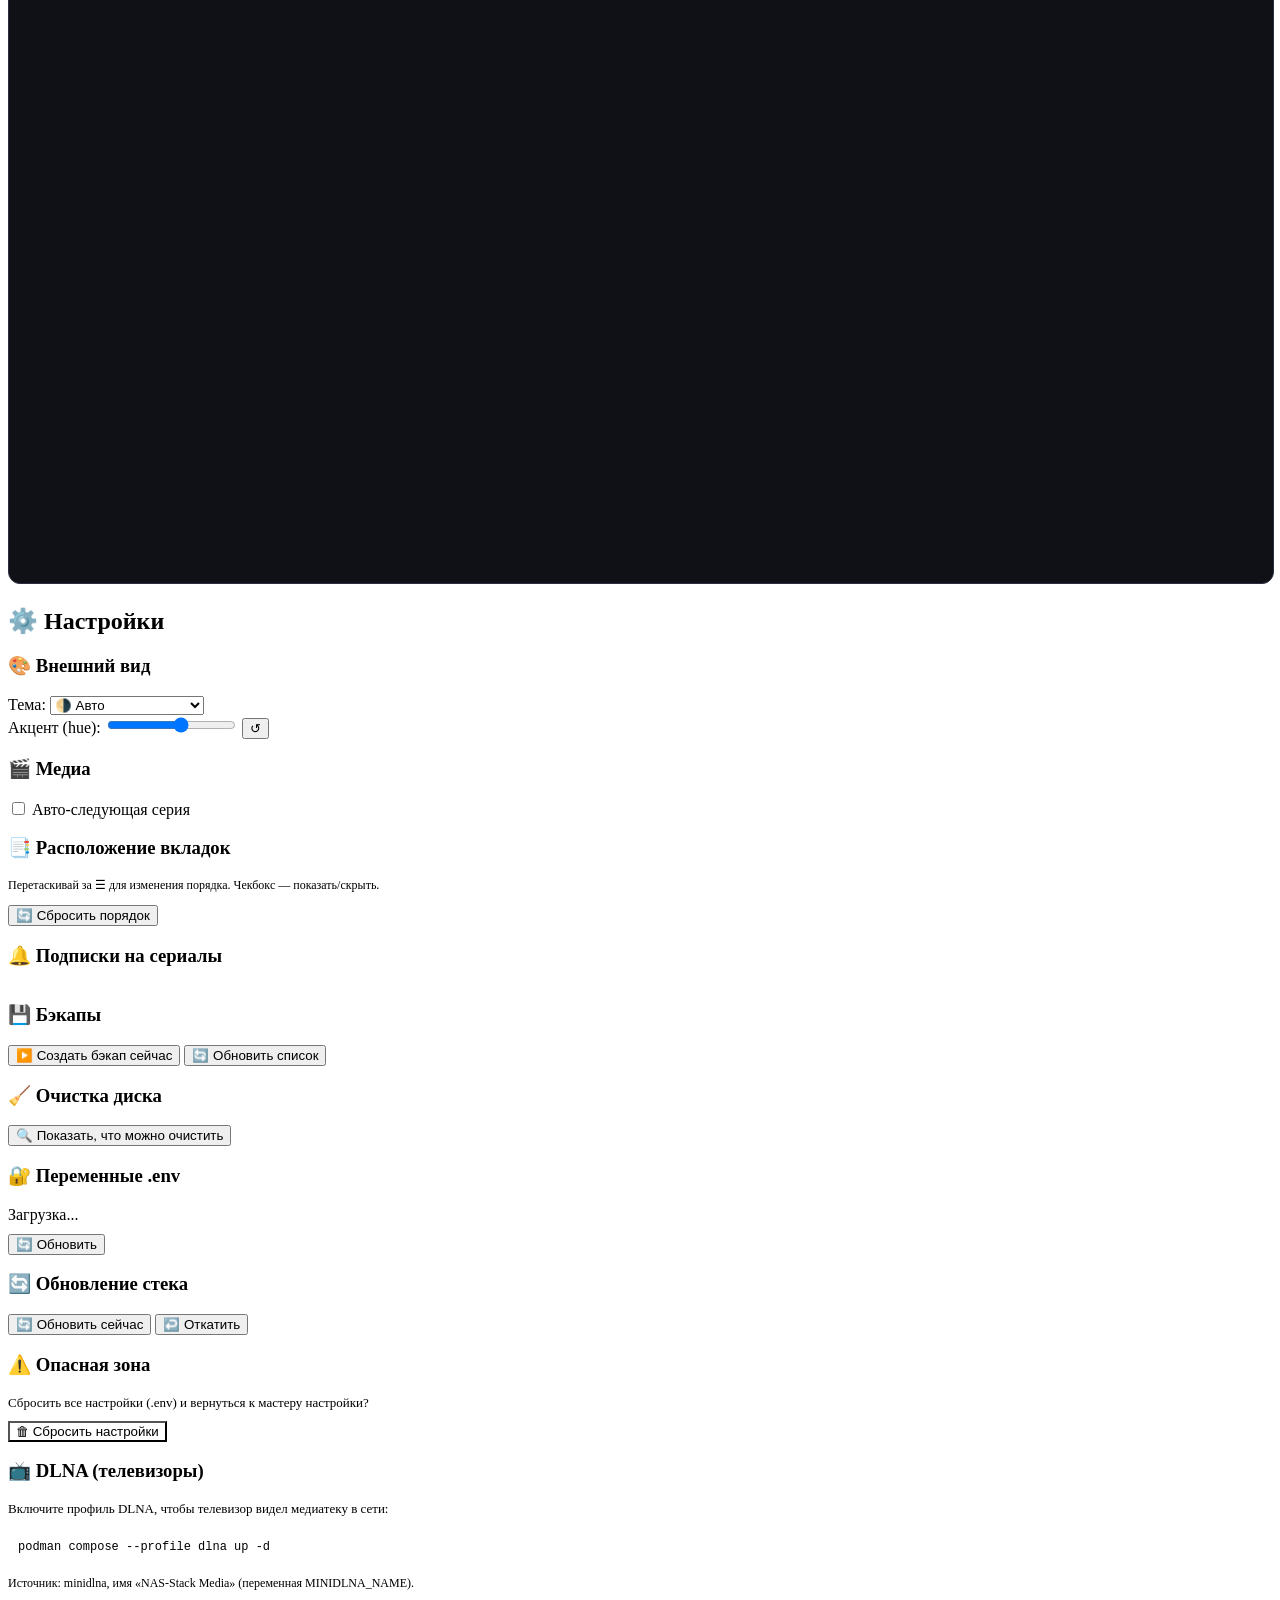
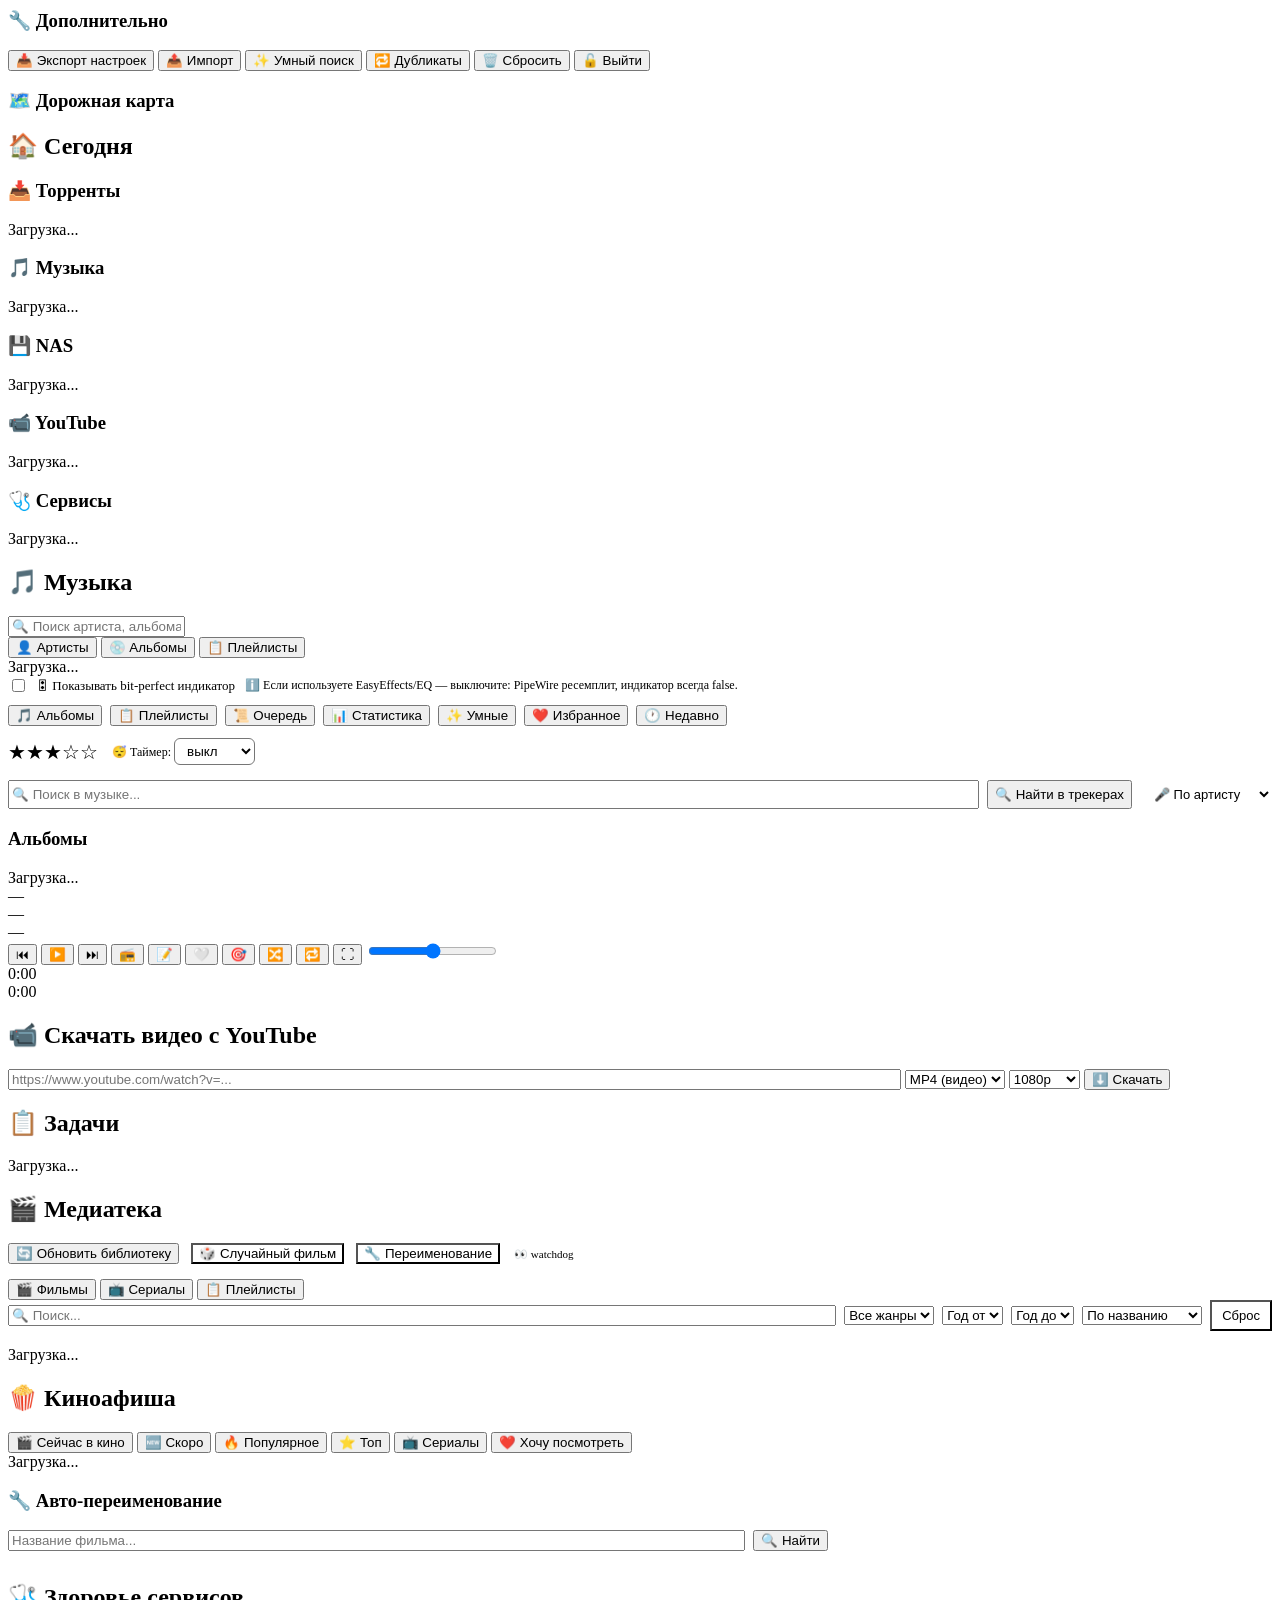
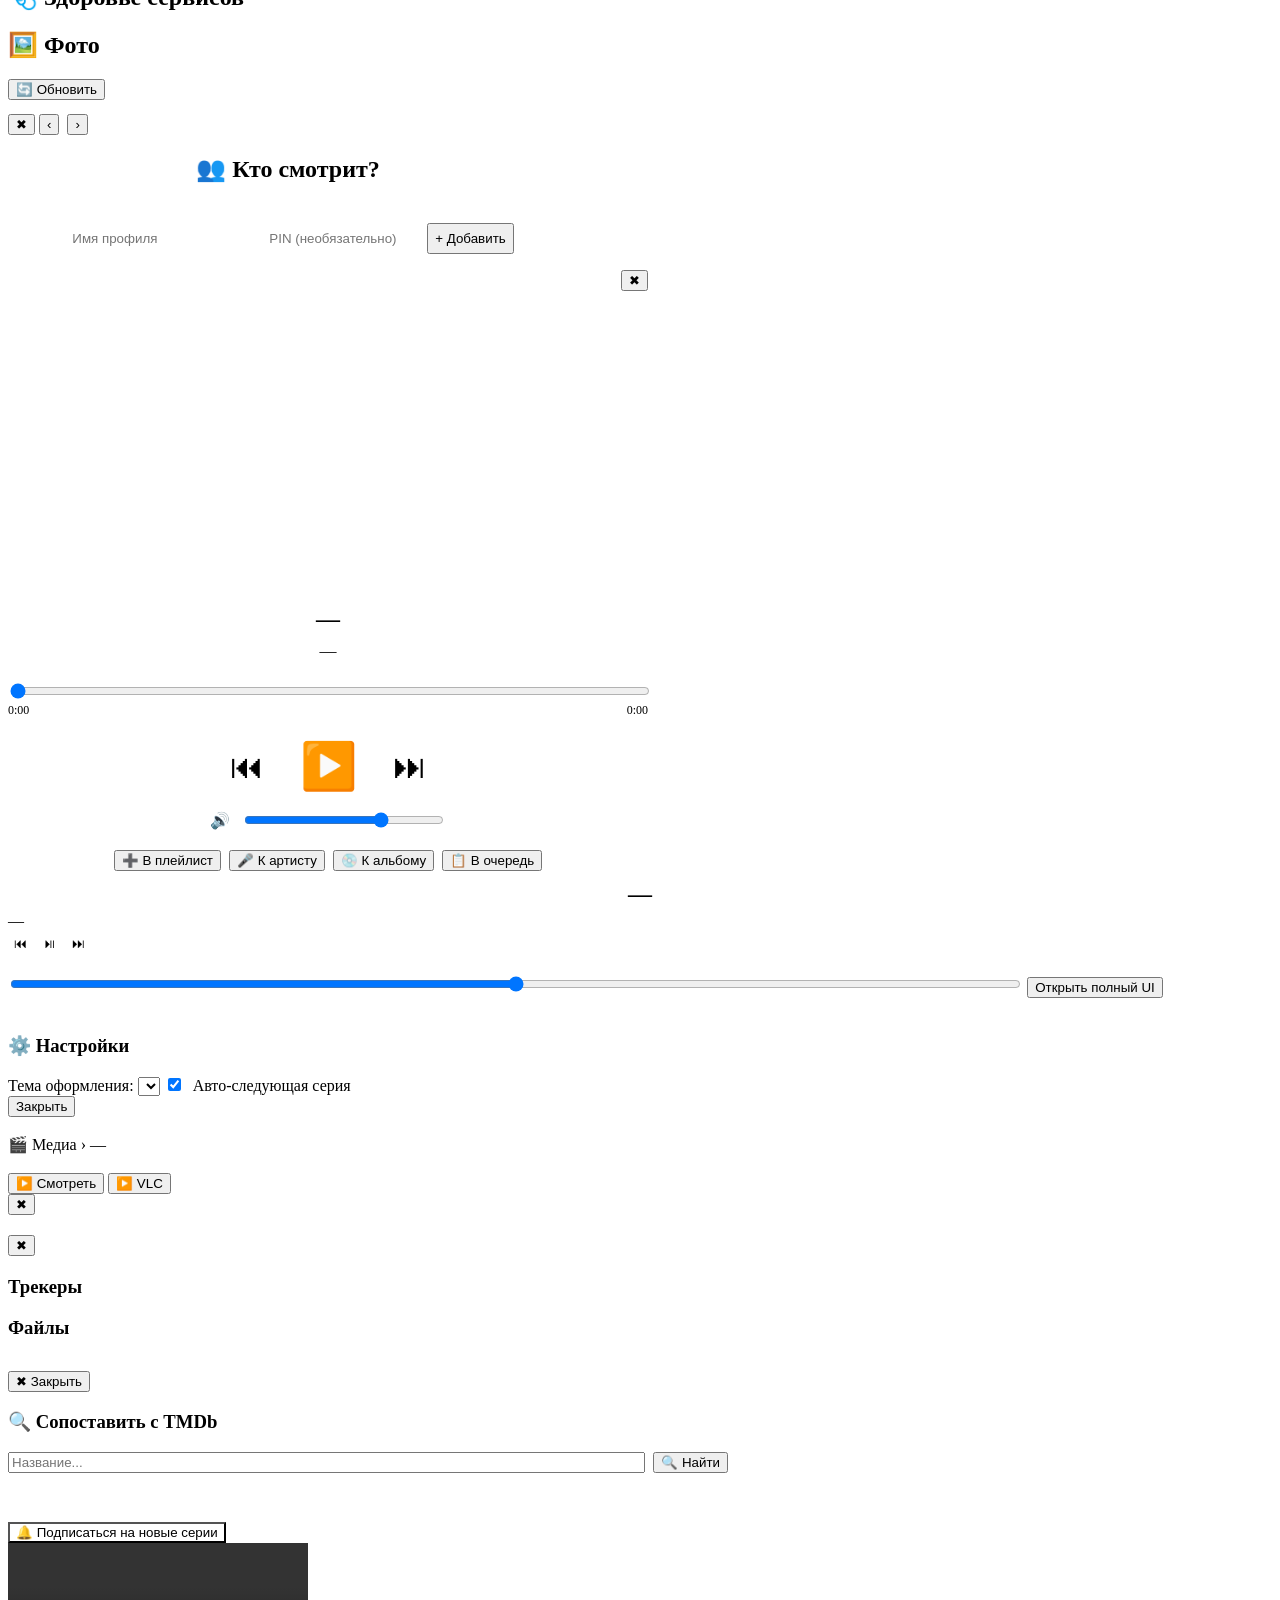
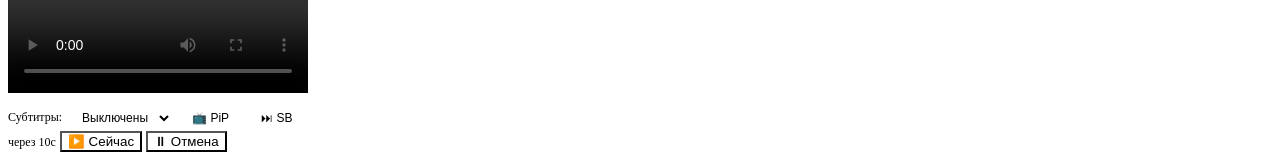
==== commit e0c8be59: "feat(infra): integrate goregex web service (gateway proxy, compose, Regex Lab tab)" ====
--- a/web-dashboard/static/index.html
+++ b/web-dashboard/static/index.html
@@ -390,6 +390,13 @@
     </div>
 
     <!-- SETTINGS -->
+    <!-- REGEX LAB -->
+    <div id="tab-regexlab" class="tab-content">
+        <h2>🧪 Regex Lab</h2>
+        <p style="color:var(--fg-muted);font-size:13px;">Безопасный regex-движок goregex: проверка паттернов и генерация из примеров.</p>
+        <iframe src="http://localhost:8100" title="goregex Regex Lab" style="width:100%;height:78vh;border:1px solid #2a2f40;border-radius:12px;background:#0f1117;"></iframe>
+    </div>
+
     <div id="tab-settings" class="tab-content">
         <h2>⚙️ Настройки</h2>
         <div class="settings-section">
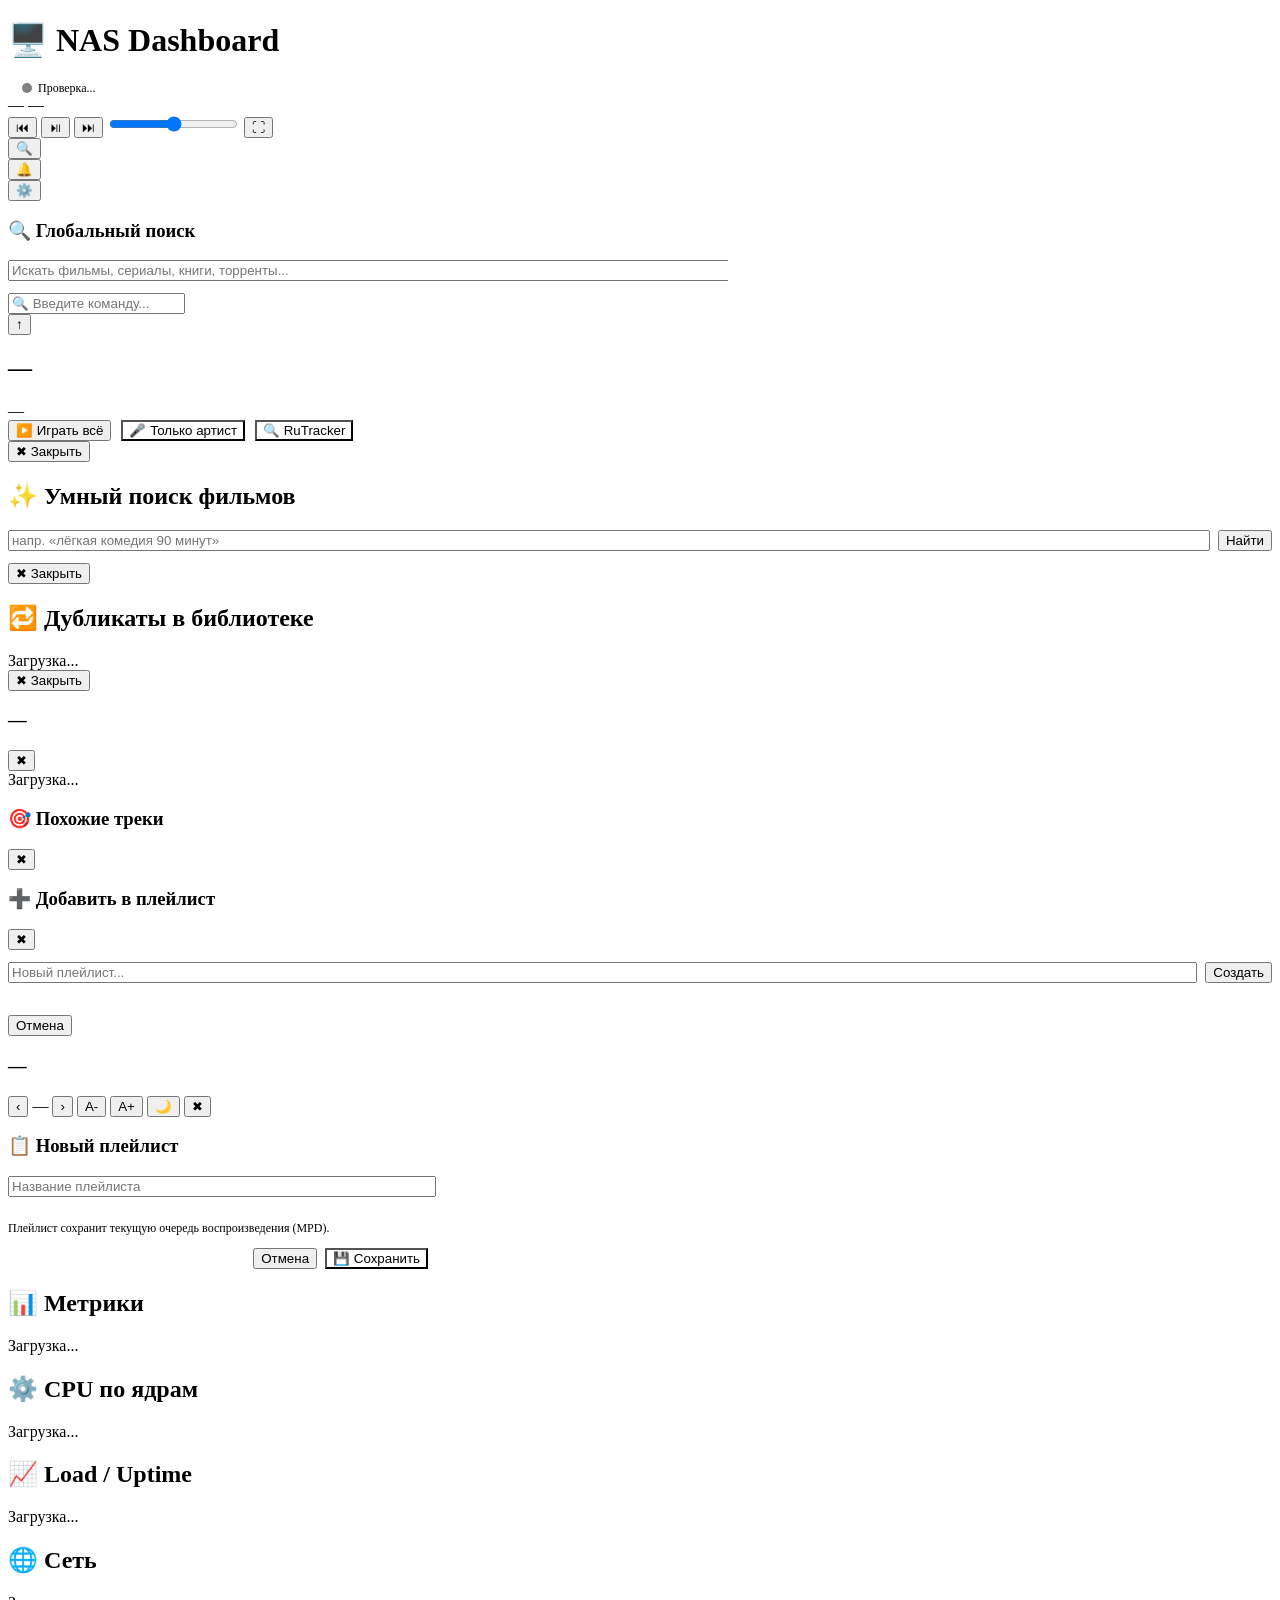
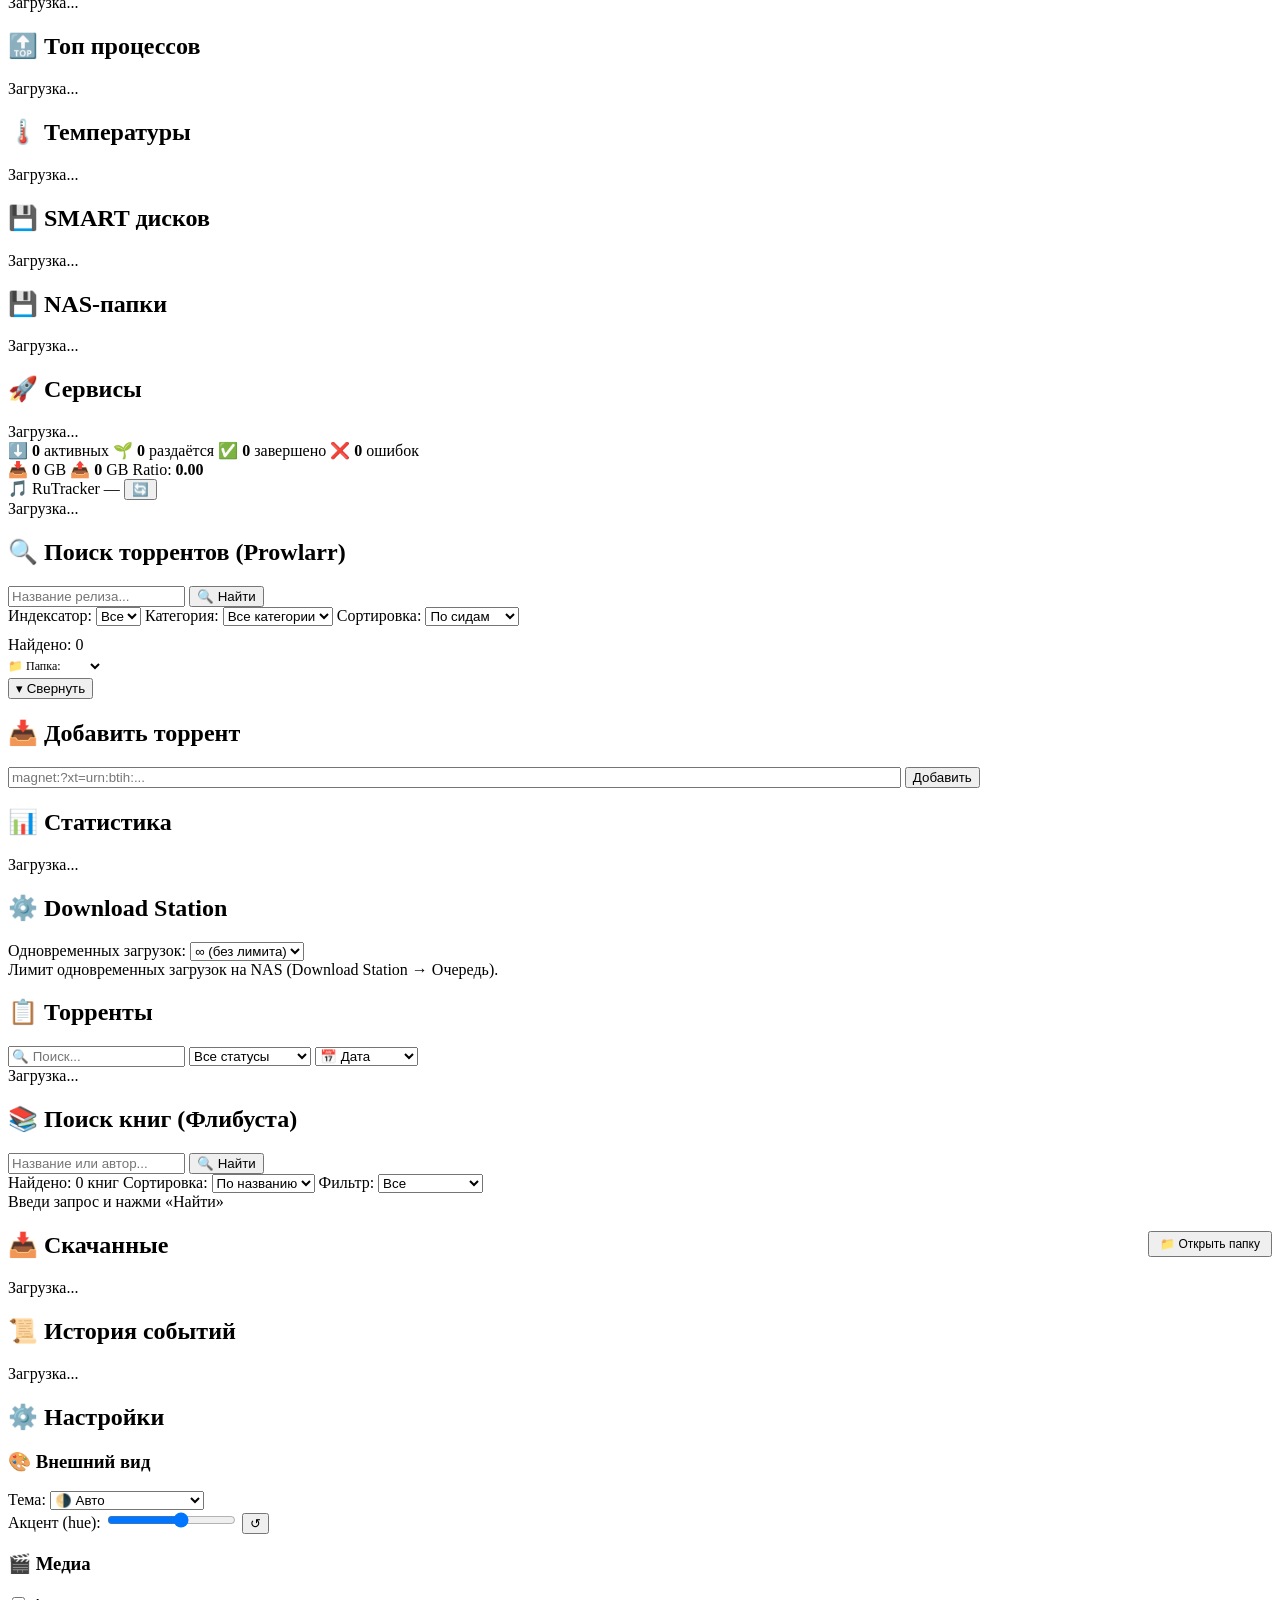
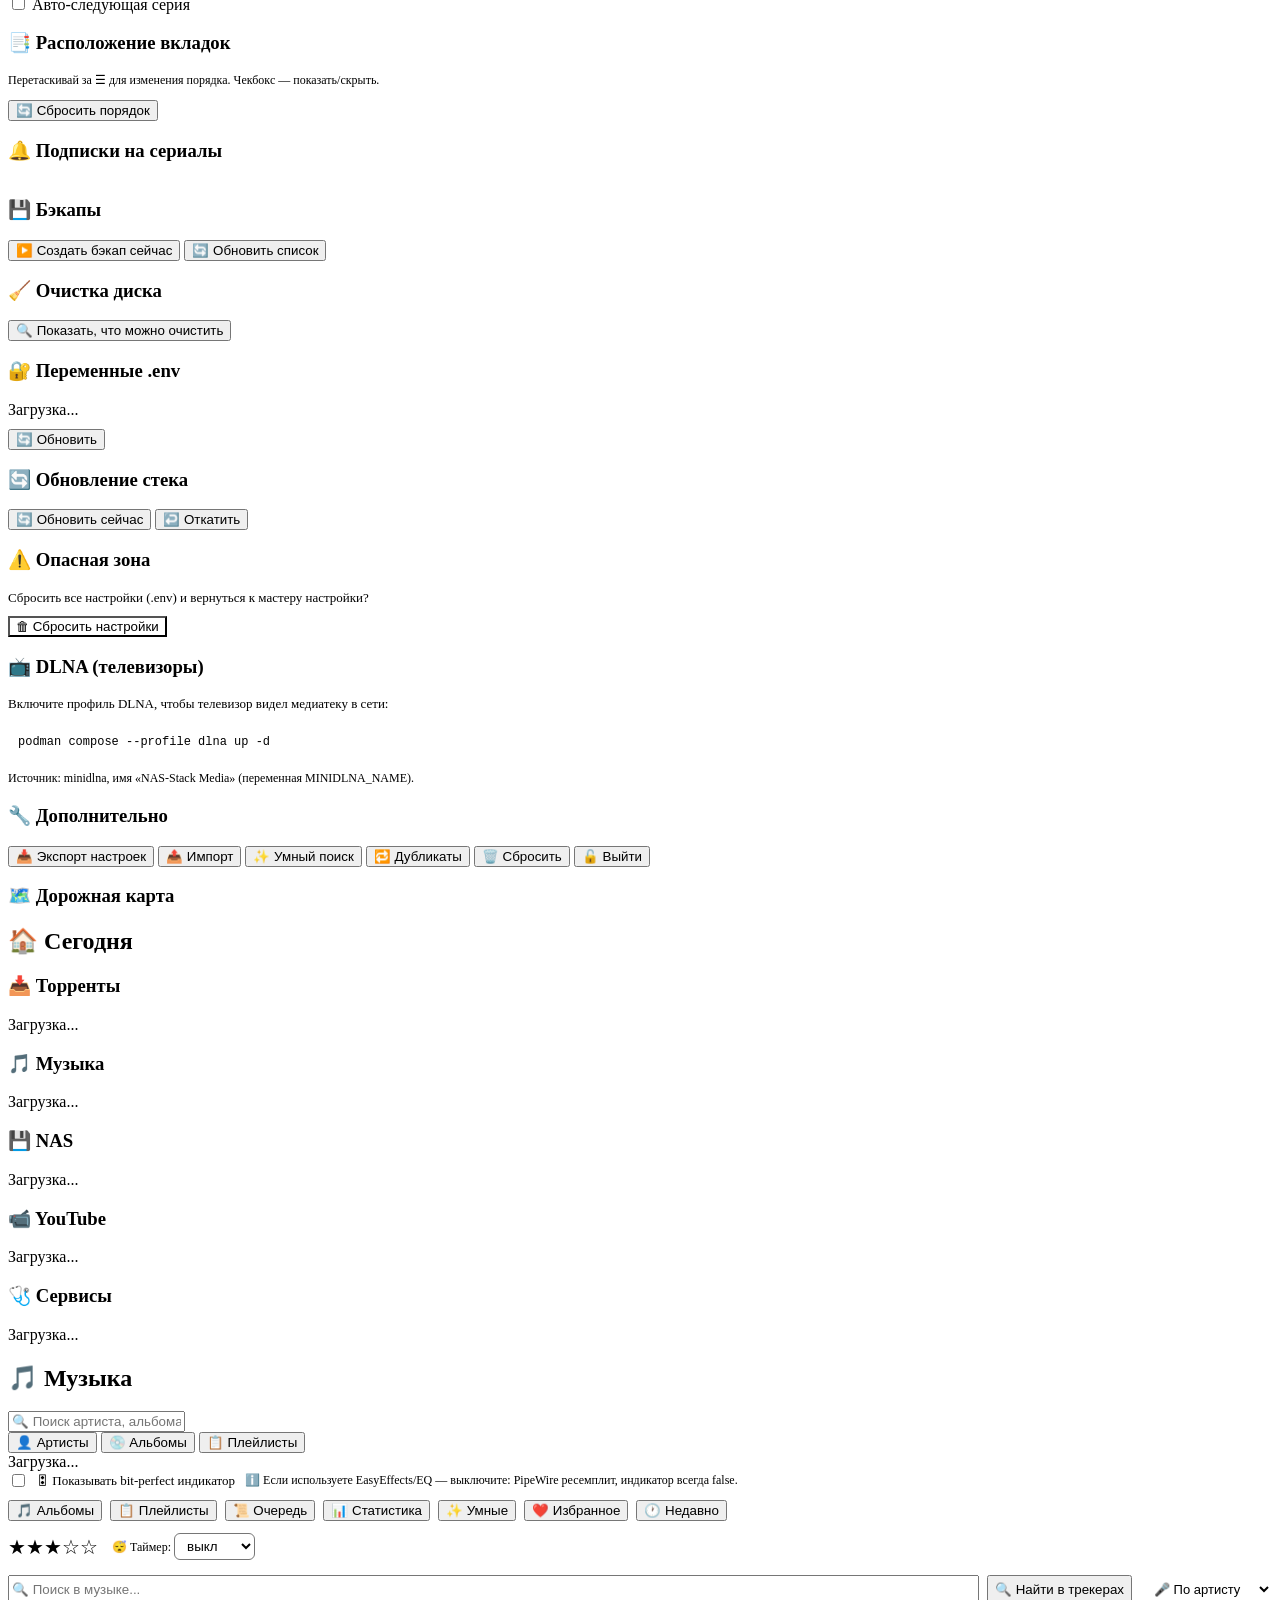
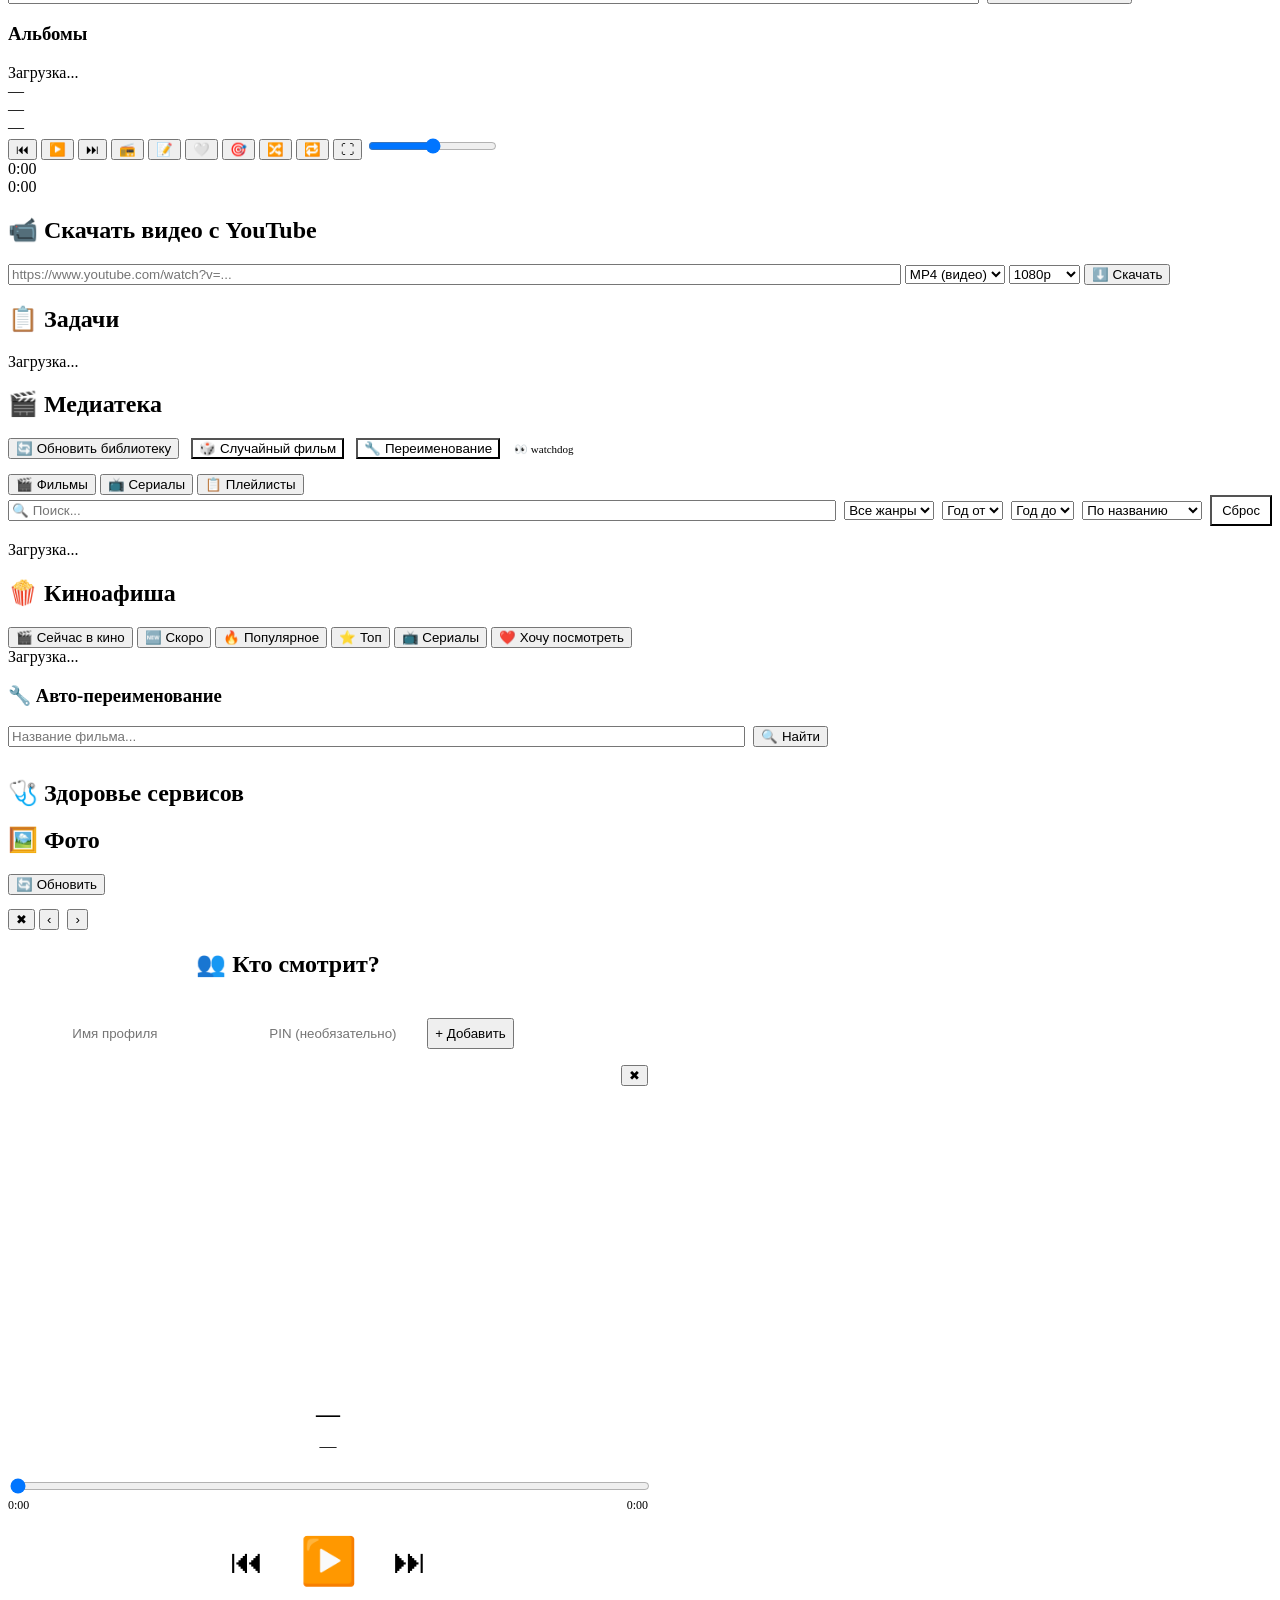
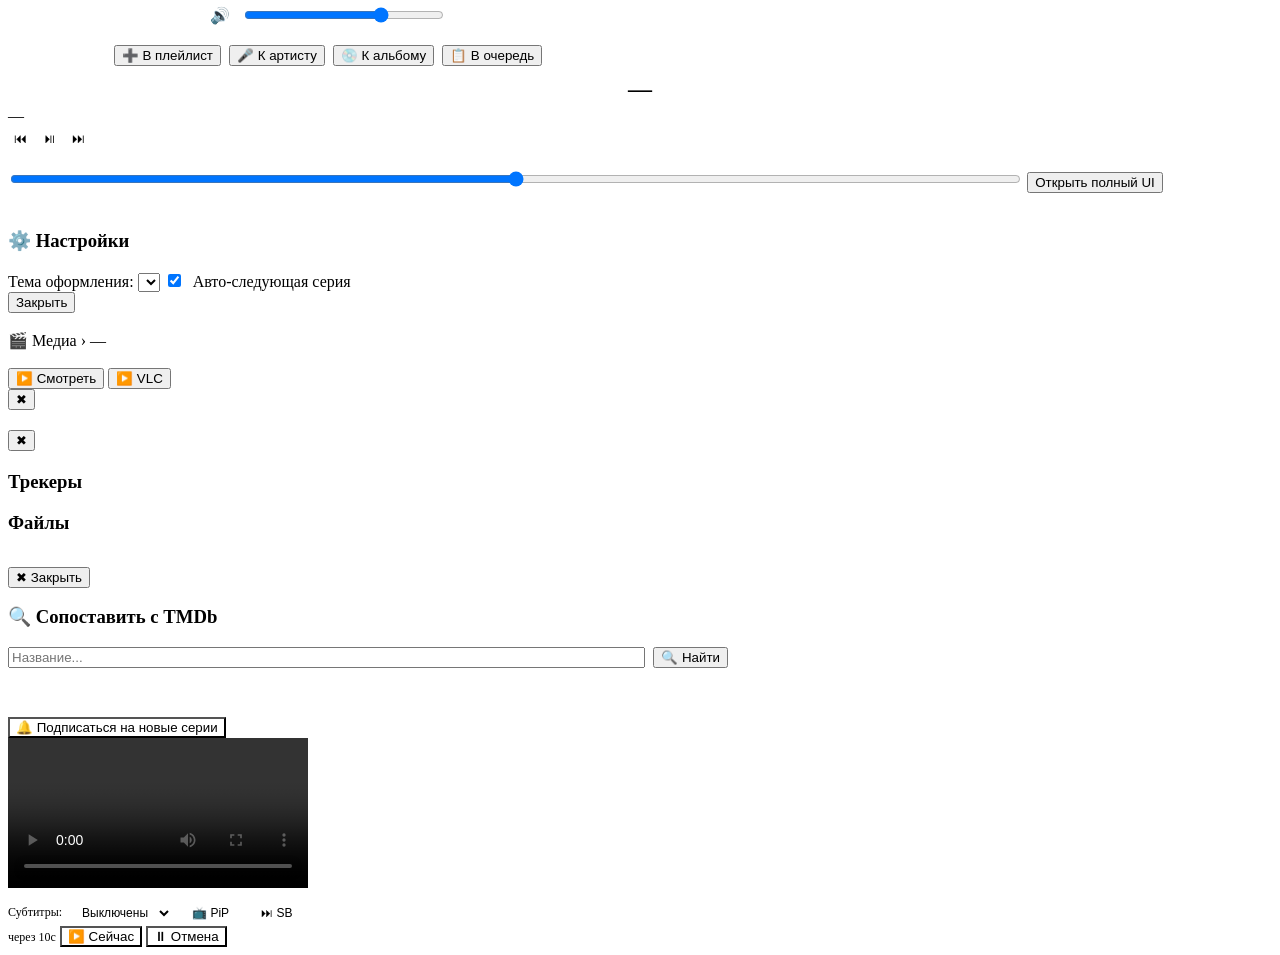
==== commit 6b55a517: "refactor: remove goregex integration from nas-stack (keep it standalone)" ====
--- a/web-dashboard/static/index.html
+++ b/web-dashboard/static/index.html
@@ -390,12 +390,6 @@
     </div>
 
     <!-- SETTINGS -->
-    <!-- REGEX LAB -->
-    <div id="tab-regexlab" class="tab-content">
-        <h2>🧪 Regex Lab</h2>
-        <p style="color:var(--fg-muted);font-size:13px;">Безопасный regex-движок goregex: проверка паттернов и генерация из примеров.</p>
-        <iframe src="http://localhost:8100" title="goregex Regex Lab" style="width:100%;height:78vh;border:1px solid #2a2f40;border-radius:12px;background:#0f1117;"></iframe>
-    </div>
 
     <div id="tab-settings" class="tab-content">
         <h2>⚙️ Настройки</h2>
